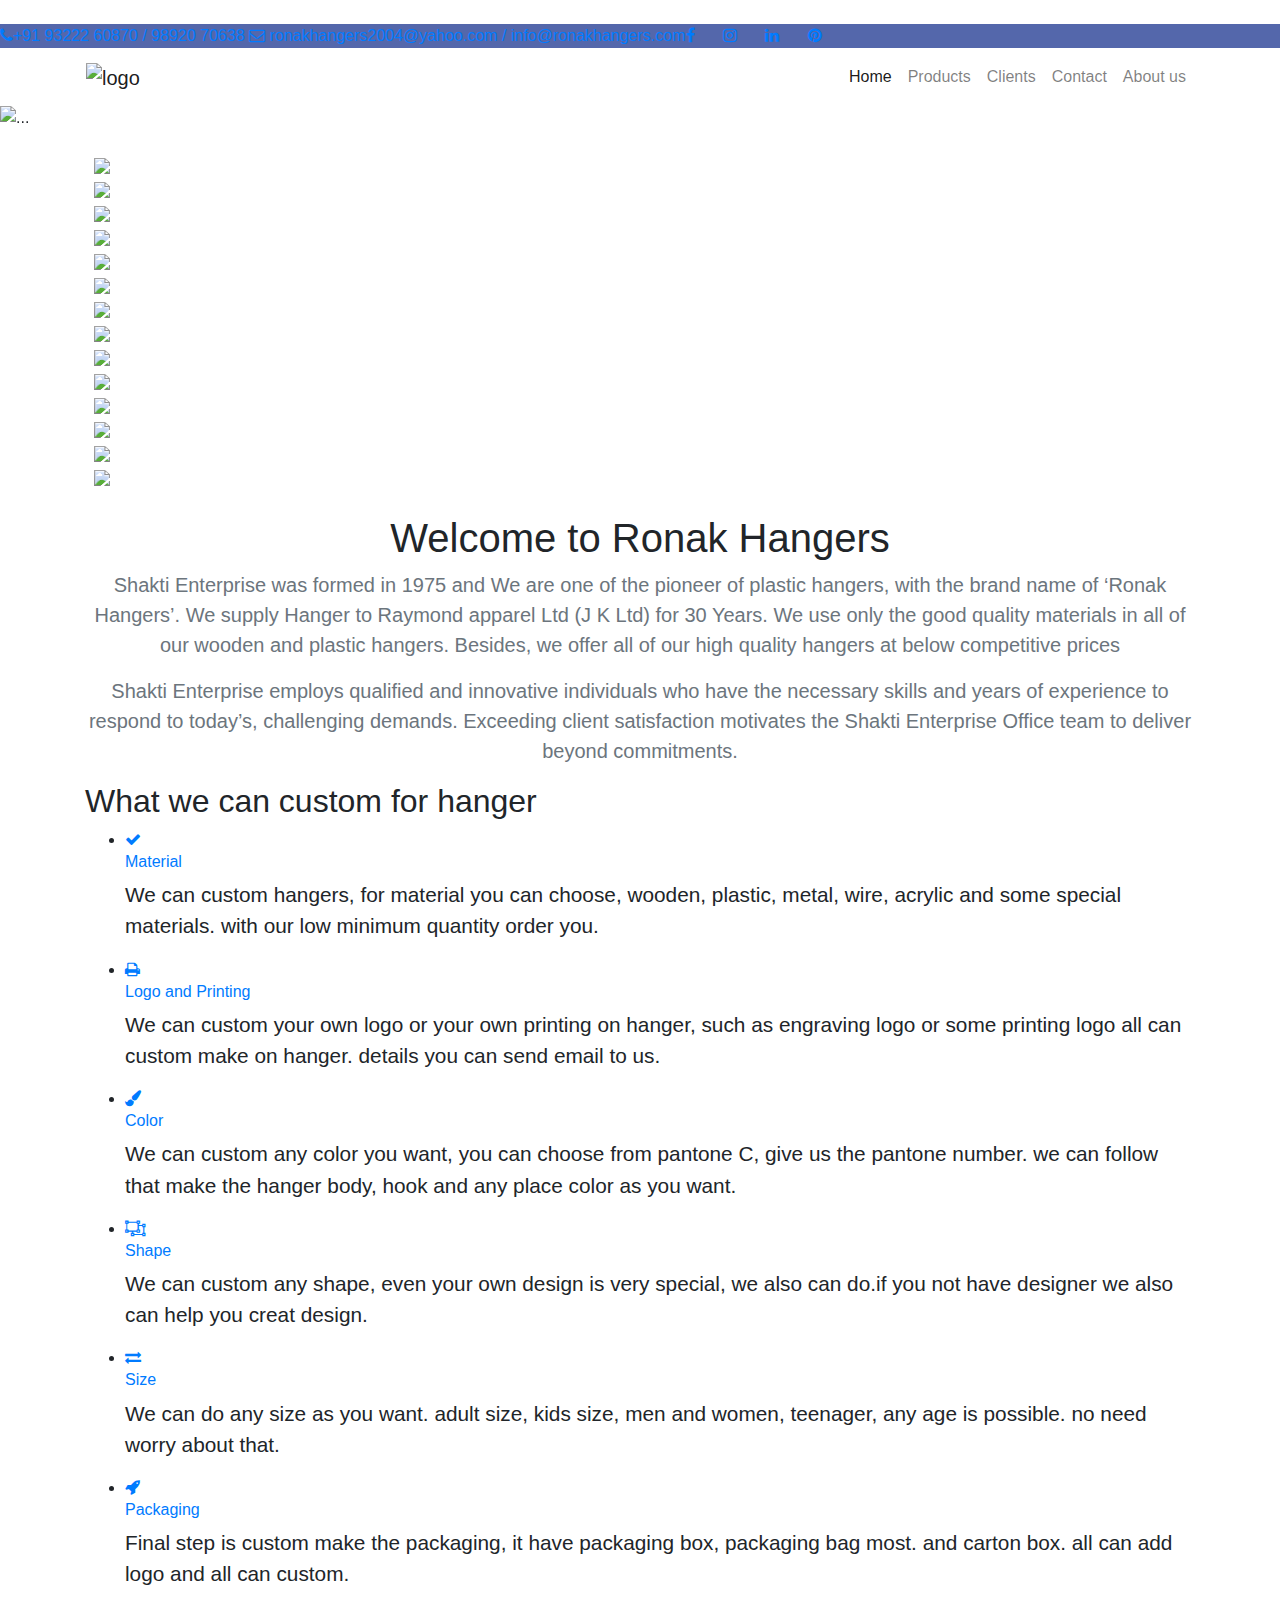
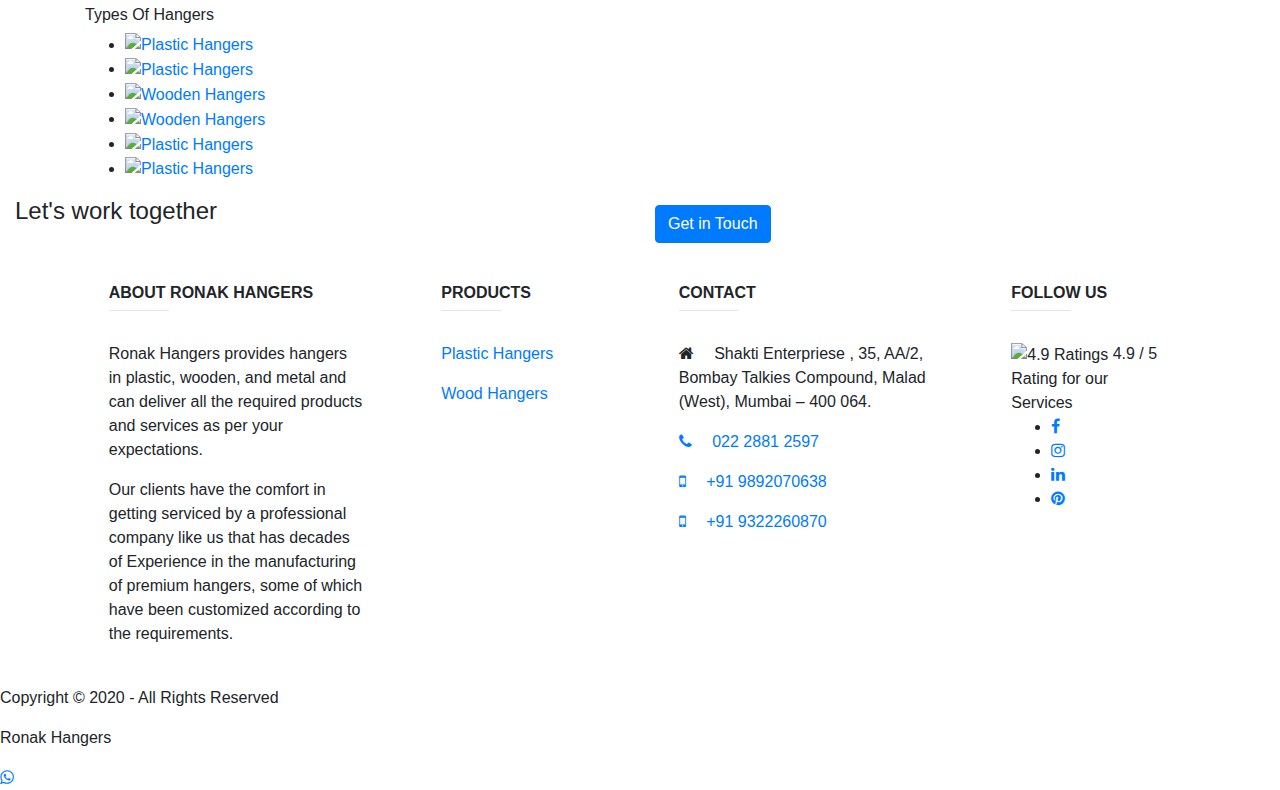
==== index.html @ b19b5627 "added links" ====
<!DOCTYPE html>

<html lang="">

<head>
<title>Hangers</title>
<meta charset="utf-8">
<meta name="viewport" content="width=device-width, initial-scale=1.0, maximum-scale=1.0, user-scalable=no">
<link href="layout/styles/layout.css" rel="stylesheet" type="text/css" media="all">
<link rel="stylesheet" href="./layout/styles/infinite-slider.css">
<link rel="stylesheet" href="https://stackpath.bootstrapcdn.com/font-awesome/4.7.0/css/font-awesome.min.css" integrity="sha384-wvfXpqpZZVQGK6TAh5PVlGOfQNHSoD2xbE+QkPxCAFlNEevoEH3Sl0sibVcOQVnN" crossorigin="anonymous">
<link rel="stylesheet" href="https://stackpath.bootstrapcdn.com/bootstrap/4.3.1/css/bootstrap.min.css" integrity="sha384-ggOyR0iXCbMQv3Xipma34MD+dH/1fQ784/j6cY/iJTQUOhcWr7x9JvoRxT2MZw1T" crossorigin="anonymous">
</head>
<body>


 <!-- ********************************************************************************* head top **************************************************************************** -->

 <div class="small-container head-phone " style="background-color:#5467AB;">
  <div class="header-top-content row ml-auto  mt-4">
    <div class="phone ">
        <a href="tel: 9322260870" target="_blank" class="item-phone item-phone-side"> <i class="fa fa-phone"></i>+91 93222 60870 /<a href="tel: 9892070638 " target="_blank" class="item-phone"> 98920 70638</a></a>

        <a  href="mailto:ronakhangers2004@yahoo.com"  class="item-phone  item-phone-side" target="_blank"><i class="fa fa-envelope-o"></i> ronakhangers2004@yahoo.com /<a  href="mailto:info@ronakhangers.com"  class="item-phone" target="_blank">  info@ronakhangers.com</a></a>
      
    </div> 
    <div >
      <a href=" https://www.facebook.com/Ronakhangers-109692247602851" class="icons-social" target="_blank"><i class="fa fa-facebook mr-4"></i></a>
      <a href=" https://www.instagram.com/ronakhangers/" class="icons-social" target="_blank"><i class="fa fa-instagram mr-4"></i></a>
      <a href=" https://www.linkedin.com/company/ronak-hangers" class="icons-social" target="_blank"><i class="fa fa-linkedin mr-4"></i></a>
      <a href="https://www.pinterest.com/ronakhangers/" class="icons-social" target="_blank"><i class="fa fa-pinterest mr-4"></i></a>

     </div>
    </div>
  </div>

<!-- ********************************************************************************* head top end  ************************************************************************** -->




<nav class="navbar container navbar-expand-sm navbar-light">
  <a href="./index.html" class="navbar-brand logo-size"><img id="logo-size" src="./caro/logop.png" alt="logo"></a>
  
  <button class="navbar-toggler" data-toggle="collapse" data-target="#navbarMenu">
      <span class="navbar-toggler-icon"></span>
  </button>
  <div class="collapse navbar-collapse" id="navbarMenu">
      <ul class="navbar-nav ml-auto">
          <li class="nav-item active">
              <a href="./index.html" class="nav-link nav-font">Home</a>
          </li>
          <li class="nav-item">
              <a href="./pages/products.html" class="nav-link nav-font">Products</a>
          </li>
          <li class="nav-item">
            <a href="./pages/clients.html" class="nav-link nav-font">Clients</a>
        </li>
          <li class="nav-item">
            <a href="./pages/contact-us.html" class="nav-link nav-font">Contact</a>
        </li>
       
        <li class="nav-item">
          <a href="./pages/about-us.html" class="nav-link nav-font">About us</a>
        </li>
      </ul>

  </div>

</nav>





<!-- Bootstrap carousal -->

<div id="carouselExampleFade" class="carousel slide carousel-fade" data-ride="carousel">
  <div class="carousel-inner">
    <div class="carousel-item active">
      <img src="./slide-image/Slide 1.jpg" class="d-block w-100" alt="...">
    </div>
    <div class="carousel-item">
      <img src="./slide-image/Slide 2.jpg" class="d-block w-100" alt="...">
    </div>
    <div class="carousel-item">
      <img src="./slide-image/Slide 3.jpg" class="d-block w-100" alt="...">
    </div>
  </div>
  <a class="carousel-control-prev" href="#carouselExampleFade" role="button" data-slide="prev">
    <span class="carousel-control-prev-icon" aria-hidden="true"></span>
    <span class="sr-only">Previous</span>
  </a>
  <a class="carousel-control-next" href="#carouselExampleFade" role="button" data-slide="next">
    <span class="carousel-control-next-icon" aria-hidden="true"></span>
    <span class="sr-only">Next</span>
  </a>
</div>


<!-- end carousal -->






<!-- client image list -->
<div class="">
<div class="container p-4">
  <section class="customer-logos slider  ">
    <div class="slide"><img src="./client-logo/1.png"></div>
    <div class="slide"><img src="./client-logo/2.png"></div>
    <div class="slide"><img src="./client-logo/3.png"></div>
    <div class="slide"><img src="./client-logo/4.png"></div>
    <div class="slide"><img src="./client-logo/5.png"></div>
    <div class="slide"><img src="./client-logo/6.png"></div>
    <div class="slide"><img src="./client-logo/7.png"></div>
    <div class="slide"><img src="./client-logo/8.png"></div>
    <div class="slide"><img src="./client-logo/9.png"></div>
    <div class="slide"><img src="./client-logo/10.png"></div>
    <div class="slide"><img src="./client-logo/11.png"></div>
    <div class="slide"><img src="./client-logo/12.png"></div>
    <div class="slide"><img src="./client-logo/13.png"></div>
    <div class="slide"><img src="./client-logo/14.png"></div>

  </section>
</div>
</div>   

<!-- /client image list -->













<!-- main header -->


<section class=" welcome-head  welcome-head-color text-center ">
  <div class="container welcome-container">
    <h1 class="jumbotron-heading">Welcome to Ronak Hangers</h1>
    <p class="lead text-muted">Shakti Enterprise was formed in 1975 and We are one of the pioneer of plastic hangers,
      with the brand name of ‘Ronak Hangers’. We supply Hanger to Raymond apparel Ltd (J
      K Ltd) for 30 Years. We use only the good quality materials in all of our wooden and
      plastic hangers. Besides, we offer all of our high quality hangers at below competitive prices</p>
    <p class="lead text-muted">Shakti Enterprise employs qualified and innovative individuals who have the necessary
      skills and years of experience to respond to today’s, challenging demands. Exceeding
      client satisfaction motivates the Shakti Enterprise Office team to deliver beyond commitments.</p>
  </div>
</section>
<!-- header -->






<!-- ################################################################################################ -->
<!-- ################################################################################################ -->
<div class="wrapper row2">
  <section class="hoc container head-content-custom clear" > 
    <!-- ################################################################################################ -->
    <div class="sectiontitle">
      <h2 class="heading heading-custom" style="
      font-size: 2rem;"> What we can custom for hanger</h2>
     
    </div>

    <!--  -->
    <ul class="nospace group overview services custom-hanger">
      <li class="one_third">
        <article><a href="#"><i class="fa fa-check"></i></a>
          <h6 class="heading"><a href="#">	
            Material</a></h6>
          <p  style="
          font-size: 1.3rem;">We can custom hangers, for material you can choose, wooden, plastic, metal, wire, acrylic and some special materials. with our low minimum quantity order you.</p>
          
        </article>
      </li>

<!--  -->
      <li class="one_third">
        <article><a href="#"><i class="fa fa-print"></i></a>
          <h6 class="heading"><a href="#">	
            Logo and Printing</a></h6>
          <p style="
          font-size: 1.3rem;">We can custom your own logo or your own printing on hanger, such as engraving logo or some printing logo all can custom make on hanger. details you can send email to us.</p>
        
        </article>
      </li>
<!--  -->

      <li class="one_third">
        <article><a href="#"><i class="fa fa-paint-brush"></i></a>
          <h6 class="heading"><a href="#">Color</a></h6>
          <p style="
          font-size: 1.3rem;">We can custom any color you want, you can choose from pantone C, give us the pantone number. we can follow that make the hanger body, hook and any place color as you want.</p>
          
        </article>
      </li>
      <!--  -->
      
      
      <li class="one_third">
        <article><a href="#"><i class="fa fa-object-ungroup"></i></a>
          <h6 class="heading"><a href="#">	
            Shape</a></h6>
          <p style="
          font-size: 1.3rem;">We can custom any shape, even your own design is very special, we also can do.if you not have designer we also can help you creat design.</p>
          
        </article>
      </li>
      
      <!--  -->
      <li class="one_third">
        <article><a href="#"><i class="fa fa-exchange"></i></a>
          <h6 class="heading"><a href="#">Size</a></h6>
          <p style="
          font-size: 1.3rem;">We can do any size as you want. adult size, kids size, men and women, teenager, any age is possible. no need worry about that.</p>
          
        </article>
      </li>
      
      <!--  -->
      
      <li class="one_third">
        <article><a href="#"><i class="fa fa-rocket"></i></a>
          <h6 class="heading"><a href="#">Packaging</a></h6>
          <p style="
          font-size: 1.3rem;">Final step is custom make the packaging, it have packaging box, packaging bag most. and carton box. all can add logo and all can custom.</p>    
        </article>
      </li>
    </ul>
    
    <!-- ################################################################################################ -->
  </section>
</div>
<!-- ################################################################################################ -->
<!-- ################################################################################################ -->
<!-- ################################################################################################ -->
<div class="wrapper row3 ">
  <figure class="hoc container types-of-hnager-container clear"> 
    <!-- ################################################################################################ -->
    <figcaption class="sectiontitle">
      <h6 class="heading">Types Of Hangers</h6>
     
    </figcaption>
    <ul class="nospace group overview">
      <li class="one_third"><a href="./pages/products.html"><img src="./caro/Plastic Hangers/3.jpg" alt="Plastic Hangers"></a></li>
      <li class="one_third"><a href="./pages/products.html"><img src="./caro/Plastic Hangers/7.jpg" alt="Plastic Hangers"></a></li>
      <li class="one_third"><a href="./pages/products.html"><img src="./caro/Wooden Hangers/5.jpg" alt="Wooden Hangers"></a></li>
      <li class="one_third"><a href="./pages/products.html"><img src="./caro/Wooden Hangers/7.jpg" alt="Wooden Hangers"></a></li>
      <li class="one_third"><a href="./pages/products.html"><img src="./caro/Plastic Hangers/4.jpg" alt="Plastic Hangers"></a></li>
      <li class="one_third"><a href="./pages/products.html"><img src="./caro/Plastic Hangers/21.jpg" alt="Plastic Hangers"></a></li>
    </ul></figure>
</div>

<!-- ################################################################################################ -->
<!-- ################################################################################################ -->

<!-- 




<section class="us-contact--wrap">
  <div class="container">
      <div class="row">
          <div class="col-md-6 col-sm-6">
              <div class="text-wrap">
                      <h3>Let's Work Together</h3>
              </div>
          </div>
          <div class="col-md-6 col-sm-6">
              <a href="quotation-form.htm" class="us-bt--border">GET IN TOUCH</a>
          </div>
      </div>
  </div>
</section>

 --> 





<!-- ################################################################################################ -->












<!-- ************************************************************************* footer ******************************************************************************* -->

<!-- bootstarp contaner -->
<div class="container-fluid bg-blue">
  <div class="row work-before-footer">
      <div class="col work-align">
          <h4 class=" letswork">Let's work together</h4>
      </div>
      <div class="col button-align">
        <p >
          <a href="./pages/contact-us.html" class="btn btn-primary my-2 button-sizing ">Get in Touch</a>
        </p>
      </div>
  </div>
</div>


<!-- bootstarp container for lets work together -->

<div class="footer-list">
  <div class="container footer-list-container text-center text-md-left  ">

    <!-- Grid row -->
    <div class="row mt-3">

      <!-- Grid column -->
      <div class="col-md-3 col-lg-4 col-xl-3 mx-auto mb-4">

        <!-- Content -->
        <h6 class="text-uppercase font-weight-bold">About Ronak Hangers</h6>
        <hr class="deep-purple accent-2 mb-4 mt-0 d-inline-block mx-auto" style="width: 60px;">
        <p>Ronak Hangers provides hangers in plastic, wooden, and metal and can deliver all the required products and services as per your expectations. </p>
        <p>Our clients have the comfort in getting serviced by a professional company like us that has decades of Experience in the manufacturing of premium hangers, some of which have been customized according to the requirements.</p>

      </div>
      <!-- Grid column -->

      <!-- Grid column -->
      <div class="col-md-2 col-lg-2 col-xl-2 mx-auto mb-4">

        <!-- Links -->
        <h6 class="text-uppercase font-weight-bold">Products</h6>
        <hr class="deep-purple accent-2 mb-4 mt-0 d-inline-block mx-auto" style="width: 60px;">
        <p>
          <a href="./pages/products.html#plastic">Plastic Hangers</a>
        </p>
        <p>
          <a href="./pages/products.html#Wooden">Wood Hangers</a>
        </p>
        
      </div>
      <!-- Grid column -->


      <!-- Grid column -->
      <div class="col-md-4 col-lg-3 col-xl-3 mx-auto mb-md-0 mb-4">

        <!-- Links -->
        <h6 class="text-uppercase font-weight-bold">Contact</h6>
        <hr class="deep-purple accent-2 mb-4 mt-0 d-inline-block mx-auto" style="width: 60px;">
        
        <p>
          <i class="fa fa-home mr-3"></i> Shakti Enterpriese , 35, AA/2, Bombay Talkies Compound, Malad (West), Mumbai – 400 064.</p>
        <p>
          <a href="tel: 02228812597 " target="_blank"> 
          <i class="fa fa-phone mr-3"></i> 022 2881 2597 </a></p>
        <p>
          <a href="tel: 9892070638 " target="_blank"> 
          <i class="fa fa-mobile mr-3"></i> +91 9892070638 </a></p>
          <p>
            <a href="tel: 9322260870 " target="_blank"> 
            <i class="fa fa-mobile mr-3"></i> +91 9322260870 </a></p>
  
      </div>
      <!-- Grid column -->







      <!-- Grid column -->
      <div class="col-md-3 col-lg-2 col-xl-2 mx-auto mb-4">

        <!-- Links -->
        <h6 class="text-uppercase font-weight-bold">Follow us</h6>
     <hr class="deep-purple accent-2 mb-4 mt-0 d-inline-block mx-auto" style="width: 60px;">
     <div itemprop="itemreviewed" content="Ulatus">
      <div class="img-rate">
          <img src="./caro/rating.png" alt="4.9 Ratings">
          <span itemprop="ratingValue">4.9&nbsp;/&nbsp;5</span>
      </div>
      <div class="text">
          <span>Rating for our Services</span>
      
      </div>
      <ul class="faico clear">
        <li><a class="faicon-facebook" href="  https://www.facebook.com/Ronakhangers-109692247602851" target="_blank"><i class="fa fa-facebook"></i></a></li>
        <!-- <li><a class="faicon-twitter" href="#"><i class="fa fa-twitter"></i></a></li> -->
        <li><a class="faicon-instagram" href=" https://www.instagram.com/ronakhangers/" target="_blank"><i class="fa fa-instagram"></i></a></li>
        <li><a class="faicon-linkedin" href="https://www.linkedin.com/company/ronak-hangers" target="_blank"><i class="fa fa-linkedin"></i></a></li>
        <li><a class="faicon-pinterest" href=" https://www.pinterest.com/ronakhangers" target="_blank"><i class="fa fa-pinterest"></i></a></li>
      </ul>

      <!-- Grid column -->

      

    </div>
    <!-- Grid row -->

  </div>
  <!-- Footer Links -->


</footer>

</div>
<!-- Footer -->

</div>

</div>



<!--  -->
<div class="footer-list">
  <div id="copyright" class="hoc clear"> 
    <!-- ################################################################################################ -->
    <p class="fl_left">Copyright &copy; 2020 - All Rights Reserved </p>
    <p class="fl_right">Ronak Hangers</p>
    <!-- ################################################################################################ -->
  </div>



  <a  class="whats-app" href="https://api.whatsapp.com/send/?phone=+919892070638&app_absent=0" target="_blank">
    <i class="fa fa-whatsapp my-float"></i>
  </a>
  
  
  
  









<!-- ************************************************************************************ footer end here **********************************************************************-->




<!-- JAVASCRIPTS -->

<script src="layout/scripts/jquery.min.js"></script>
<script src="layout/scripts/jquery.backtotop.js"></script>
<script src="layout/scripts/jquery.mobilemenu.js"></script>

<script src="https://code.jquery.com/jquery-3.3.1.slim.min.js" integrity="sha384-q8i/X+965DzO0rT7abK41JStQIAqVgRVzpbzo5smXKp4YfRvH+8abtTE1Pi6jizo" crossorigin="anonymous"></script>
<script src="https://cdnjs.cloudflare.com/ajax/libs/popper.js/1.14.7/umd/popper.min.js" integrity="sha384-UO2eT0CpHqdSJQ6hJty5KVphtPhzWj9WO1clHTMGa3JDZwrnQq4sF86dIHNDz0W1" crossorigin="anonymous"></script>
<script src="https://stackpath.bootstrapcdn.com/bootstrap/4.3.1/js/bootstrap.min.js" integrity="sha384-JjSmVgyd0p3pXB1rRibZUAYoIIy6OrQ6VrjIEaFf/nJGzIxFDsf4x0xIM+B07jRM" crossorigin="anonymous"></script>



<script src="./layout/scripts/index.js"></script>
<script src="https://code.jquery.com/jquery-2.2.0.min.js" type="text/javascript"></script>
<script src="https://cdnjs.cloudflare.com/ajax/libs/slick-carousel/1.6.0/slick.js"></script>

</body>
</html>
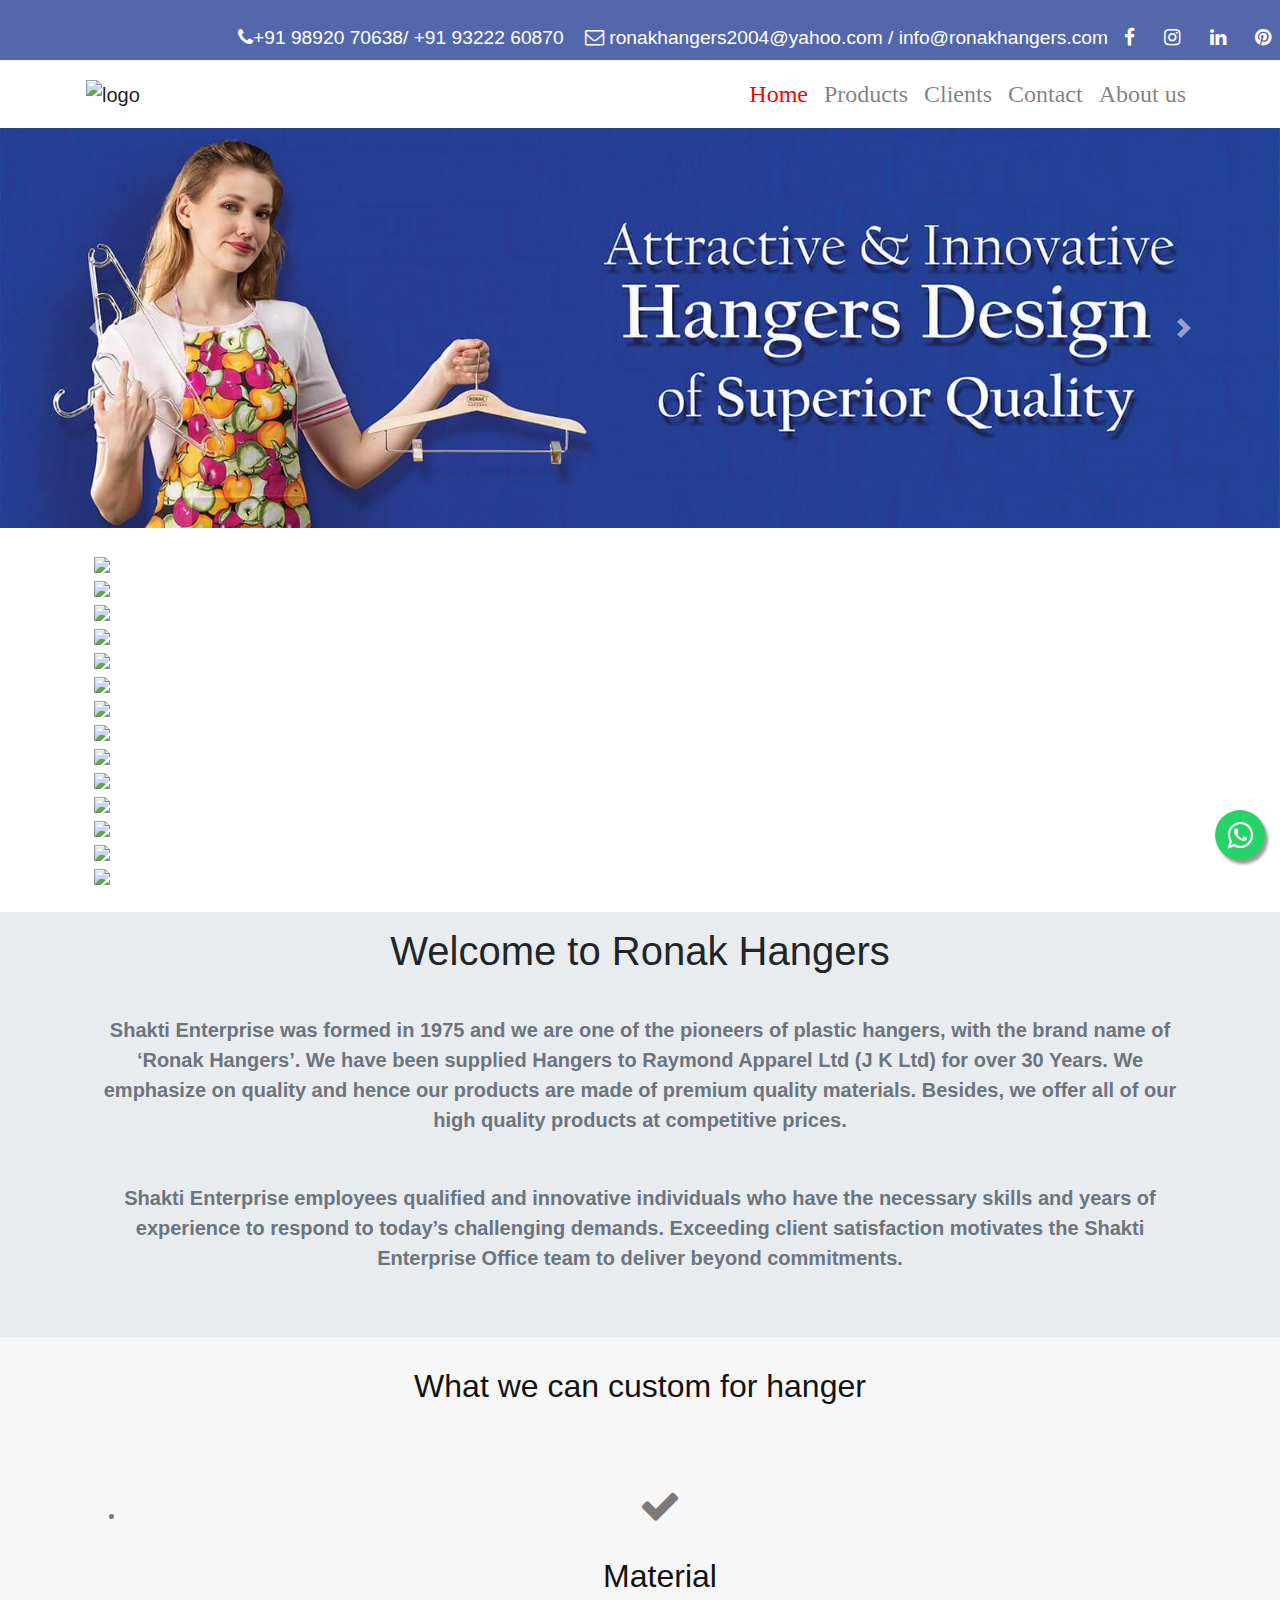
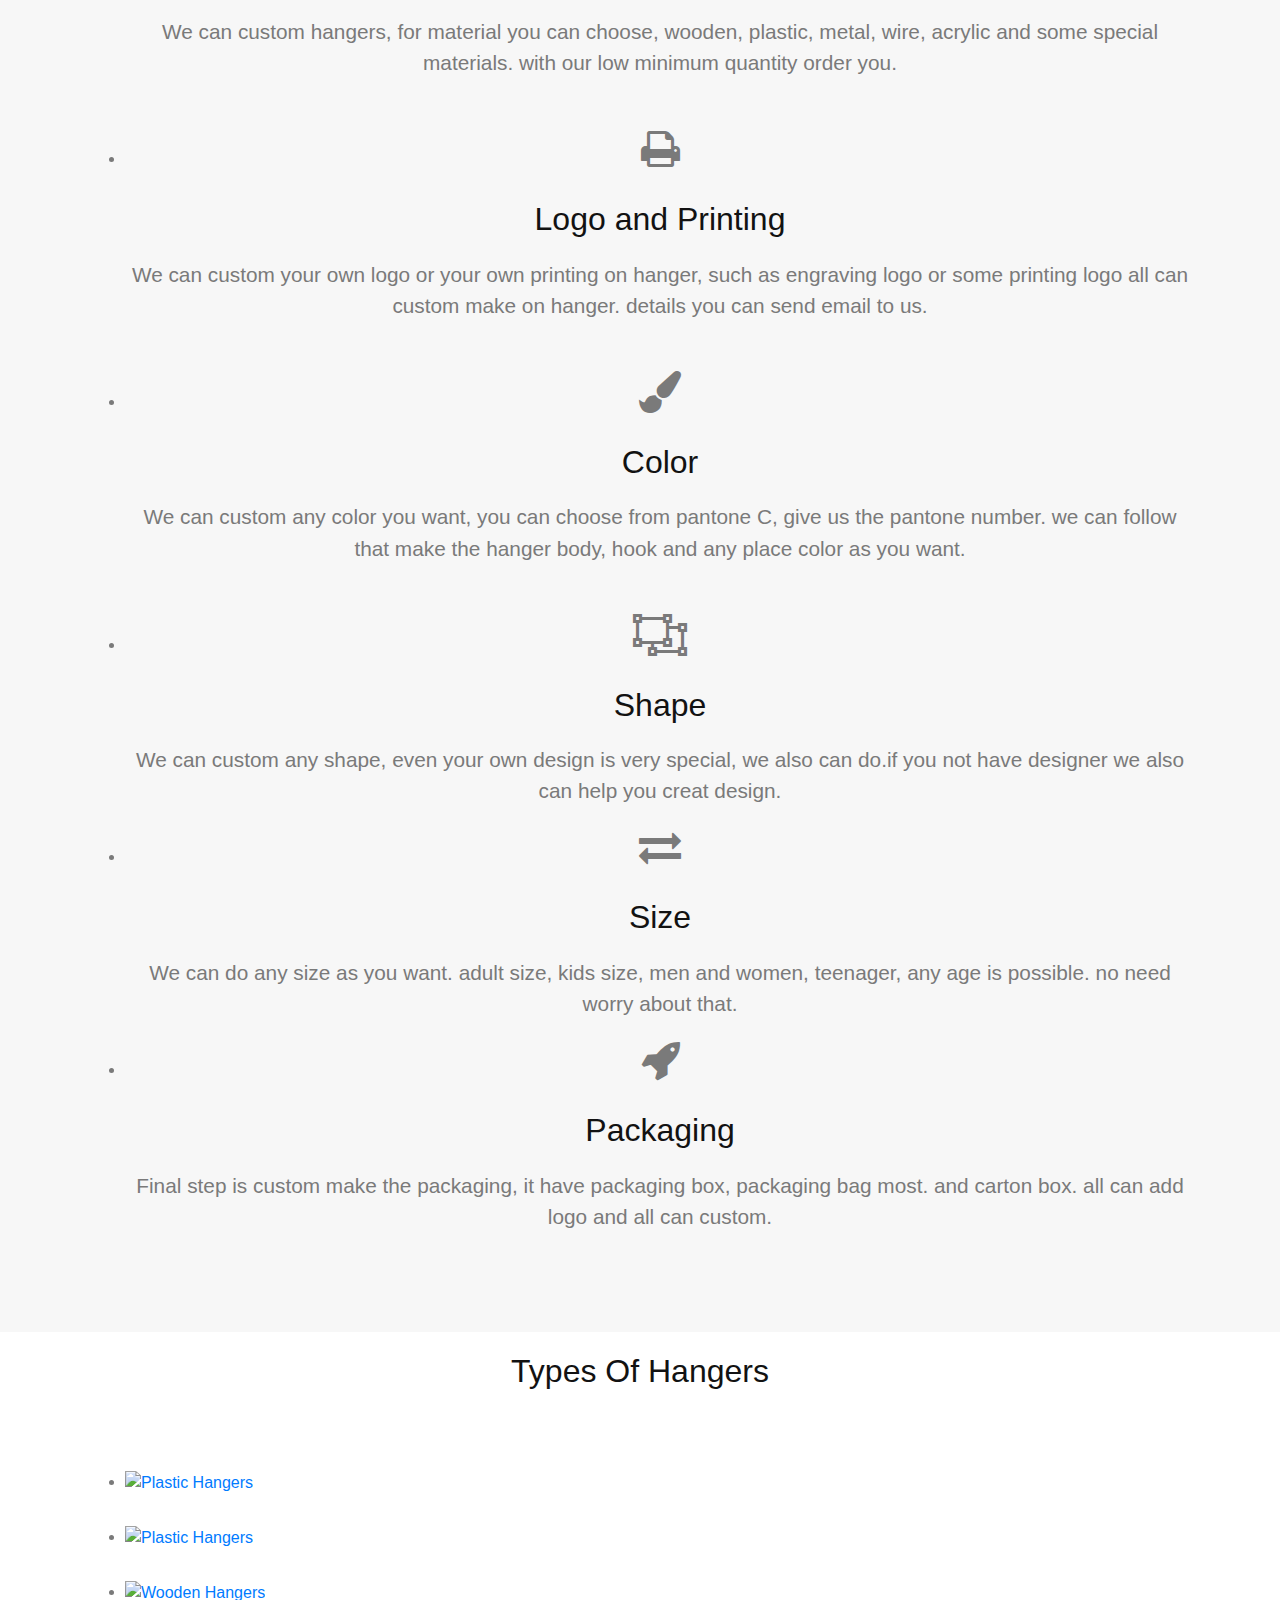
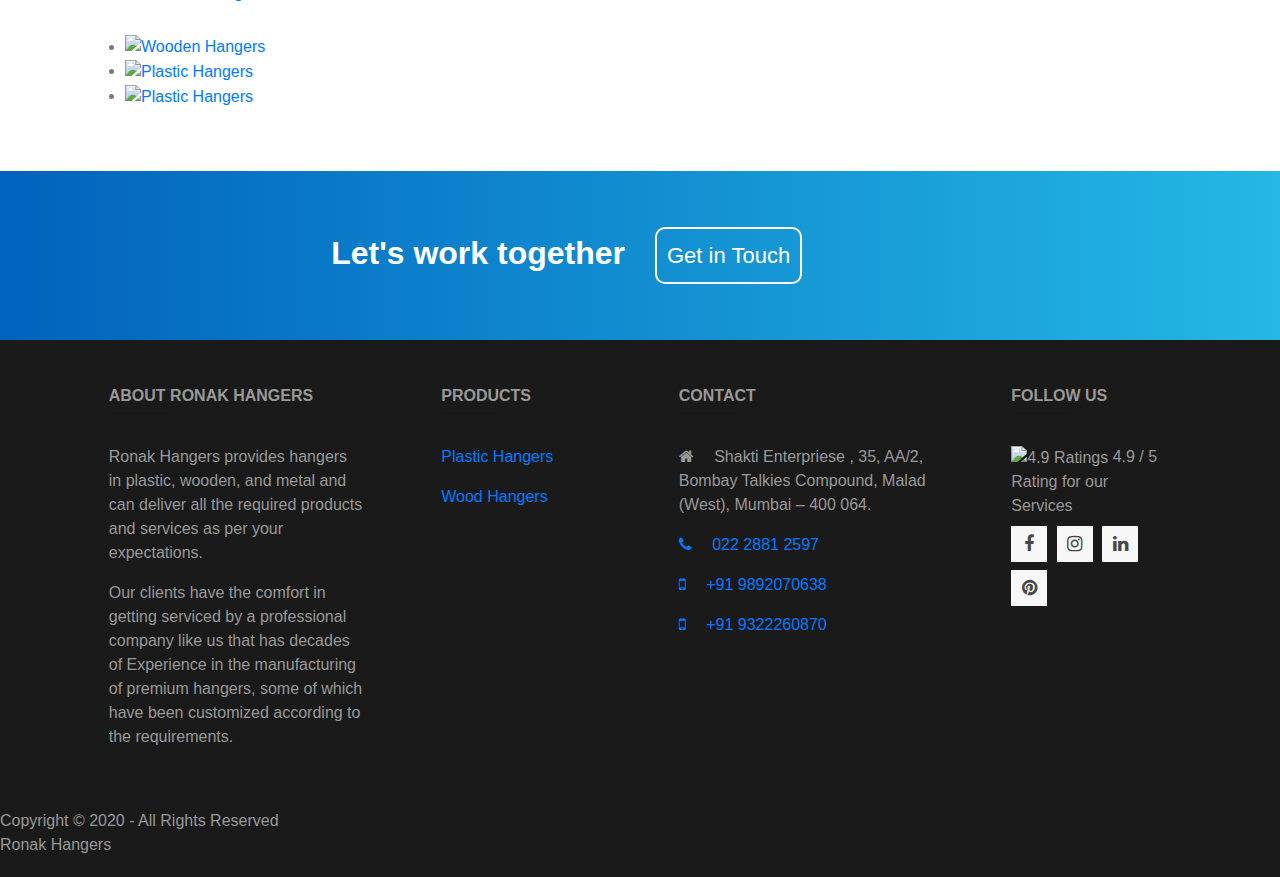
==== commit 6113e138: "unwanted script tag removed" ====
--- a/index.html
+++ b/index.html
@@ -4,12 +4,25 @@
 
 <head>
 <title>Hangers</title>
+
+<!-- favicon -->
+<link rel="apple-touch-icon" sizes="180x180" href="favicon_io/apple-touch-icon.png">
+<link rel="icon" type="image/png" sizes="32x32" href="favicon_io/favicon-32x32.png">
+<link rel="icon" type="image/png" sizes="16x16" href="favicon_io/favicon-16x16.png">
+<link rel="manifest" href="favicon_io/site.webmanifest">
+
+
+<!--// favicon -->
+
+
+
 <meta charset="utf-8">
 <meta name="viewport" content="width=device-width, initial-scale=1.0, maximum-scale=1.0, user-scalable=no">
 <link href="layout/styles/layout.css" rel="stylesheet" type="text/css" media="all">
 <link rel="stylesheet" href="./layout/styles/infinite-slider.css">
 <link rel="stylesheet" href="https://stackpath.bootstrapcdn.com/font-awesome/4.7.0/css/font-awesome.min.css" integrity="sha384-wvfXpqpZZVQGK6TAh5PVlGOfQNHSoD2xbE+QkPxCAFlNEevoEH3Sl0sibVcOQVnN" crossorigin="anonymous">
 <link rel="stylesheet" href="https://stackpath.bootstrapcdn.com/bootstrap/4.3.1/css/bootstrap.min.css" integrity="sha384-ggOyR0iXCbMQv3Xipma34MD+dH/1fQ784/j6cY/iJTQUOhcWr7x9JvoRxT2MZw1T" crossorigin="anonymous">
+
 </head>
 <body>
 
@@ -19,7 +32,7 @@
  <div class="small-container head-phone " style="background-color:#5467AB;">
   <div class="header-top-content row ml-auto  mt-4">
     <div class="phone ">
-        <a href="tel: 9322260870" target="_blank" class="item-phone item-phone-side"> <i class="fa fa-phone"></i>+91 93222 60870 /<a href="tel: 9892070638 " target="_blank" class="item-phone"> 98920 70638</a></a>
+        <a href="tel: 9892070638" target="_blank" class="item-phone item-phone-side"> <i class="fa fa-phone"></i>+91 98920 70638/<a href="tel: 9322260870 " target="_blank" class="item-phone"> +91 93222 60870</a></a>
 
         <a  href="mailto:ronakhangers2004@yahoo.com"  class="item-phone  item-phone-side" target="_blank"><i class="fa fa-envelope-o"></i> ronakhangers2004@yahoo.com /<a  href="mailto:info@ronakhangers.com"  class="item-phone" target="_blank">  info@ronakhangers.com</a></a>
       
@@ -148,13 +161,9 @@
 <section class=" welcome-head  welcome-head-color text-center ">
   <div class="container welcome-container">
     <h1 class="jumbotron-heading">Welcome to Ronak Hangers</h1>
-    <p class="lead text-muted">Shakti Enterprise was formed in 1975 and We are one of the pioneer of plastic hangers,
-      with the brand name of ‘Ronak Hangers’. We supply Hanger to Raymond apparel Ltd (J
-      K Ltd) for 30 Years. We use only the good quality materials in all of our wooden and
-      plastic hangers. Besides, we offer all of our high quality hangers at below competitive prices</p>
-    <p class="lead text-muted">Shakti Enterprise employs qualified and innovative individuals who have the necessary
-      skills and years of experience to respond to today’s, challenging demands. Exceeding
-      client satisfaction motivates the Shakti Enterprise Office team to deliver beyond commitments.</p>
+    <p class="lead text-muted">Shakti Enterprise was formed in 1975 and we are one of the pioneers of plastic hangers, with the brand name of ‘Ronak Hangers’. We have been supplied Hangers to Raymond Apparel Ltd (J K Ltd) for over 30 Years. We emphasize on quality and hence our products are made of premium quality materials. Besides, we offer all of our high quality products at competitive prices.
+    </p>
+    <p class="lead text-muted">Shakti Enterprise employees qualified and innovative individuals who have the necessary skills and years of experience to respond to today’s challenging demands. Exceeding client satisfaction motivates the Shakti Enterprise Office team to deliver beyond commitments.</p>
   </div>
 </section>
 <!-- header -->
@@ -265,45 +274,6 @@
 </div>
 
 <!-- ################################################################################################ -->
-<!-- ################################################################################################ -->
-
-<!-- 
-
-
-
-
-<section class="us-contact--wrap">
-  <div class="container">
-      <div class="row">
-          <div class="col-md-6 col-sm-6">
-              <div class="text-wrap">
-                      <h3>Let's Work Together</h3>
-              </div>
-          </div>
-          <div class="col-md-6 col-sm-6">
-              <a href="quotation-form.htm" class="us-bt--border">GET IN TOUCH</a>
-          </div>
-      </div>
-  </div>
-</section>
-
- --> 
-
-
-
-
-
-<!-- ################################################################################################ -->
-
-
-
-
-
-
-
-
-
-
 
 
 <!-- ************************************************************************* footer ******************************************************************************* -->
@@ -467,18 +437,18 @@
 
 <!-- JAVASCRIPTS -->
 
-<script src="layout/scripts/jquery.min.js"></script>
+<!-- <script src="layout/scripts/jquery.min.js"></script>
 <script src="layout/scripts/jquery.backtotop.js"></script>
-<script src="layout/scripts/jquery.mobilemenu.js"></script>
+<script src="layout/scripts/jquery.mobilemenu.js"></script> -->
 
 <script src="https://code.jquery.com/jquery-3.3.1.slim.min.js" integrity="sha384-q8i/X+965DzO0rT7abK41JStQIAqVgRVzpbzo5smXKp4YfRvH+8abtTE1Pi6jizo" crossorigin="anonymous"></script>
-<script src="https://cdnjs.cloudflare.com/ajax/libs/popper.js/1.14.7/umd/popper.min.js" integrity="sha384-UO2eT0CpHqdSJQ6hJty5KVphtPhzWj9WO1clHTMGa3JDZwrnQq4sF86dIHNDz0W1" crossorigin="anonymous"></script>
+<!-- <script src="https://cdnjs.cloudflare.com/ajax/libs/popper.js/1.14.7/umd/popper.min.js" integrity="sha384-UO2eT0CpHqdSJQ6hJty5KVphtPhzWj9WO1clHTMGa3JDZwrnQq4sF86dIHNDz0W1" crossorigin="anonymous"></script> -->
 <script src="https://stackpath.bootstrapcdn.com/bootstrap/4.3.1/js/bootstrap.min.js" integrity="sha384-JjSmVgyd0p3pXB1rRibZUAYoIIy6OrQ6VrjIEaFf/nJGzIxFDsf4x0xIM+B07jRM" crossorigin="anonymous"></script>
 
 
 
 <script src="./layout/scripts/index.js"></script>
-<script src="https://code.jquery.com/jquery-2.2.0.min.js" type="text/javascript"></script>
+<!-- <script src="https://code.jquery.com/jquery-2.2.0.min.js" type="text/javascript"></script> -->
 <script src="https://cdnjs.cloudflare.com/ajax/libs/slick-carousel/1.6.0/slick.js"></script>
 
 </body>
--- a/layout/styles/layout.css
+++ b/layout/styles/layout.css
@@ -0,0 +1,1129 @@
+@charset "utf-8";
+
+
+@import url("font-awesome.min.css");
+@import url("framework.css");
+
+/* Rows
+--------------------------------------------------------------------------------------------------------------- */
+.row0, .row0 a{}
+.row1, .row1 a{}
+.row2, .row2 a{}
+.row3, .row3 a{}
+.row4, .row4 a{}
+.row5, .row5 a{}
+
+
+/* Top Bar
+--------------------------------------------------------------------------------------------------------------- */
+#topbar{padding:15px 0; text-transform:uppercase; text-align:center; font-weight:700;}
+
+#topbar *{margin:0;}
+#topbar ul li{display:inline-block; margin-right:15px;}
+#topbar ul li:last-child{margin-right:0; padding-right:0; border-right:none;}
+#topbar i{line-height:normal;}
+
+
+/* Header
+--------------------------------------------------------------------------------------------------------------- */
+#header{padding:50px 0;}
+
+#header section{display:table; width:100%; height:100%; margin-bottom:60px;}
+#header section > div{display:table-cell; width:33.33333333333333%; height:100%; vertical-align:middle;}
+#header section > div *{margin:0;}
+#header section > div:nth-child(1){}
+#header section > div:nth-child(2){text-align:center;}
+#header section > div:nth-child(3){}
+
+#header #logo{font-size:26px; text-transform:uppercase;}
+
+#header section form{display:block; position:relative; float:right; width:200px;}
+#header section input, #header section button{display:block; height:32px; border:solid;}
+#header section input{width:100%; float:right; padding:5px 40px 5px 10px; border-width:1px;}
+#header section button{position:absolute; top:1px; right:1px; width:32px; height:30px; border-width:0 0 0 1px; font-size:16px; cursor:pointer;}
+#header section button em{display:none;}
+
+
+/* Page Intro
+--------------------------------------------------------------------------------------------------------------- */
+#pageintro{padding:180px 0; text-align:center;}
+
+#pageintro article{max-width:70%; margin:0 auto; padding:5%;}
+#pageintro .heading{margin-bottom:30px; font-size:3rem;}
+#pageintro p{font-size:1.1rem; line-height:2;}
+#pageintro footer{margin-top:30px;}
+
+
+/* Content Area
+--------------------------------------------------------------------------------------------------------------- */
+.container{padding:80px 0;}
+
+/* Content */
+.container .content{}
+
+.sectiontitle{display:block; max-width:55%; margin:0 auto 80px; text-align:center;}
+.sectiontitle *{margin:0;}
+
+.overview{}
+.overview > li{margin-bottom:30px;}
+.overview > li:nth-last-child(-n+3){margin-bottom:0;}/* Removes bottom margin from the last three items - margin is restored in the media queries when items stack */
+.overview > li:nth-child(3n+1){margin-left:0; clear:left;}/* Removes the need to add class="first" */
+
+.services{margin-bottom:80px;}
+.services > li{margin-bottom:50px;}
+.services article *{margin:0; padding:0; text-align:center;}
+.services article i{display:block; margin-bottom:30px; line-height:1; font-size:42px;}
+.services article .heading, .services article p{margin-bottom:20px;}
+
+.testimonials{text-align:center;}
+.testimonials li:last-child{margin-bottom:0;}/* Used when elements stack in smaller viewports */
+.testimonials blockquote{max-width:80%; margin:0 auto 30px; padding:20px; line-height:2rem; font-size:1.2rem;}
+.testimonials blockquote::before{top:10px; left:10px;}
+.testimonials blockquote::after{display:block; position:absolute; bottom:-15px; left:50%; margin-left:-15px; width:0; height:0; content:""; border:15px solid transparent; border-bottom:none;}
+.testimonials figure{}
+.testimonials figure *{margin:0; line-height:1;}
+.testimonials figure img{margin:0 0 15px 0;}
+.testimonials figcaption .heading{font-size:2rem; font-weight:700;}
+.testimonials figcaption em{font-size:.8rem;}
+
+.latest{margin-bottom:80px;}
+.latest article{max-width:474px;}
+.latest article img{width:100%;}/* Force the image to have the full width of parent at all times */
+.latest article .excerpt{padding:30px; border:solid; border-width:0 1px 1px 1px;}
+.latest article .excerpt .meta li{display:inline-block; font-size:.8rem;}
+.latest article .excerpt .meta li::after{margin-left:5px; content:"|";}
+.latest article .excerpt .meta li:last-child::after{margin:0; content:"";}
+
+/* Comments */
+#comments ul{margin:0 0 40px 0; padding:0; list-style:none;}
+#comments li{margin:0 0 10px 0; padding:15px;}
+#comments .avatar{float:right; margin:0 0 10px 10px; padding:3px; border:1px solid;}
+#comments address{font-weight:bold;}
+#comments time{font-size:smaller;}
+#comments .comcont{display:block; margin:0; padding:0;}
+#comments .comcont p{margin:10px 5px 10px 0; padding:0;}
+
+#comments form{display:block; width:100%;}
+#comments input, #comments textarea{width:100%; padding:10px; border:1px solid;}
+#comments textarea{overflow:auto;}
+#comments div{margin-bottom:15px;}
+#comments input[type="submit"], #comments input[type="reset"]{display:inline-block; width:auto; min-width:150px; margin:0; padding:8px 5px; cursor:pointer;}
+
+/* Sidebar */
+.container .sidebar{}
+
+.sidebar .sdb_holder{margin-bottom:50px;}
+.sidebar .sdb_holder:last-child{margin-bottom:0;}
+
+
+/* Click to Action
+--------------------------------------------------------------------------------------------------------------- */
+.cta{padding:40px 0;}
+
+.cta > :first-child{margin-top:10px;}
+.cta > :last-child{margin-bottom:0;}/* Used when elements stack in smaller viewports */
+
+
+/* Footer
+--------------------------------------------------------------------------------------------------------------- */
+#footer{padding:80px 0;}
+
+#footer .heading{margin-bottom:50px; font-size:1.2rem;}
+
+#footer .linklist li{display:block; margin-bottom:15px; padding:0 0 15px 0; border-bottom:1px solid;}
+#footer .linklist li:last-child{margin:0; padding:0; border:none;}
+#footer .linklist li::before, #footer .linklist li::after{display:table; content:"";}
+#footer .linklist li, #footer .linklist li::after{clear:both;}
+
+#footer .contact{}
+#footer .contact.linklist li, #footer .contact.linklist li:last-child{position:relative; padding-left:40px;}
+#footer .contact li *{margin:0; padding:0; line-height:1.6;}
+#footer .contact li i{display:block; position:absolute; top:0; left:0; width:30px; font-size:16px; text-align:center;}
+
+#footer input, #footer button{border:1px solid;}
+#footer input{display:block; width:100%; padding:8px;}
+#footer button{padding:8px 18px 10px; text-transform:uppercase; font-weight:700; cursor:pointer;}
+
+
+/* Copyright
+--------------------------------------------------------------------------------------------------------------- */
+#copyright{padding:20px 0;}
+#copyright *{margin:0; padding:0;}
+
+
+/* Transition Fade
+This gives a smooth transition to "ALL" elements used in the layout - other than the navigation form used in mobile devices
+If you don't want it to fade all elements, you have to list the ones you want to be faded individually
+Delete it completely to stop fading
+--------------------------------------------------------------------------------------------------------------- */
+*, *::before, *::after{transition:all .3s ease-in-out;}
+#mainav form *{transition:none !important;}
+
+
+/* ------------------------------------------------------------------------------------------------------------ */
+/* ------------------------------------------------------------------------------------------------------------ */
+/* ------------------------------------------------------------------------------------------------------------ */
+/* ------------------------------------------------------------------------------------------------------------ */
+/* ------------------------------------------------------------------------------------------------------------ */
+
+
+/* Navigation
+--------------------------------------------------------------------------------------------------------------- */
+nav ul, nav ol{margin:0; padding:0; list-style:none;}
+
+#mainav, #breadcrumb, .sidebar nav{line-height:normal;}
+#mainav .drop::after, #mainav li li .drop::after, #breadcrumb li a::after, .sidebar nav a::after{position:absolute; font-family:"FontAwesome"; font-size:10px; line-height:10px;}
+
+/* Top Navigation */
+#mainav{border:solid; border-width:1px 0;}
+#mainav ul{text-transform:uppercase; text-align:center;}
+#mainav ul ul{z-index:9999; position:absolute; width:160px; text-transform:none; text-align:left;}
+#mainav ul ul ul{left:160px; top:0;}
+#mainav li{display:inline-block; position:relative; margin:0 30px 0 0; padding:0;}
+#mainav li:last-child{margin-right:0;}
+#mainav li li{width:100%; margin:0;}
+#mainav li a{display:block; padding:20px 0;}
+#mainav li li a{border:solid; border-width:0 0 1px 0;}
+#mainav .drop{padding-left:15px;}
+#mainav li li a, #mainav li li .drop{display:block; margin:0; padding:10px 15px;}
+#mainav .drop::after, #mainav li li .drop::after{content:"\f0d7";}
+#mainav .drop::after{top:25px; left:5px;}
+#mainav li li .drop::after{top:15px; left:5px;}
+#mainav ul ul{visibility:hidden; opacity:0;}
+#mainav ul li:hover > ul{visibility:visible; opacity:1;}
+
+#mainav form{display:none; margin:0; padding:20px 0;}
+#mainav form select, #mainav form select option{display:block; cursor:pointer; outline:none;}
+#mainav form select{width:100%; padding:5px; border:1px solid;}
+#mainav form select option{margin:5px; padding:0; border:none;}
+
+/* Breadcrumb */
+#breadcrumb{padding:180px 0 30px;}
+#breadcrumb ul{margin:0 0 30px 0; padding:0 0 8px 0; list-style:none; text-transform:uppercase; border-bottom:1px solid;}
+#breadcrumb li{display:inline-block; margin:0 6px 0 0; padding:0;}
+#breadcrumb li a{display:block; position:relative; margin:0; padding:0 12px 0 0; font-size:12px;}
+#breadcrumb li a::after{top:3px; right:0; content:"\f101";}
+#breadcrumb li:last-child a{margin:0; padding:0; font-weight:700;}
+#breadcrumb li:last-child a::after{display:none;}
+#breadcrumb .heading{margin:0; font-size:2rem;}
+
+/* Sidebar Navigation */
+.sidebar nav{display:block; width:100%;}
+.sidebar nav li{margin:0 0 3px 0; padding:0;}
+.sidebar nav a{display:block; position:relative; margin:0; padding:5px 10px 5px 15px; text-decoration:none; border:solid; border-width:0 0 1px 0;}
+.sidebar nav a::after{top:9px; left:5px; content:"\f101";}
+.sidebar nav ul ul a{padding-left:35px;}
+.sidebar nav ul ul a::after{left:25px;}
+.sidebar nav ul ul ul a{padding-left:55px;}
+.sidebar nav ul ul ul a::after{left:45px;}
+
+/* Pagination */
+.pagination{display:block; width:100%; text-align:center; clear:both;}
+.pagination li{display:inline-block; margin:0 2px 0 0;}
+.pagination li:last-child{margin-right:0;}
+.pagination a, .pagination strong{display:block; padding:8px 11px; border:1px solid; background-clip:padding-box; font-weight:normal;}
+
+/* Back to Top */
+#backtotop{z-index:999; display:inline-block; position:fixed; visibility:hidden; bottom:20px; right:20px; width:36px; height:36px; line-height:36px; font-size:16px; text-align:center; opacity:.2;}
+#backtotop i{display:block; width:100%; height:100%; line-height:inherit;}
+#backtotop.visible{visibility:visible; opacity:.5;}
+#backtotop:hover{opacity:1;}
+
+
+/* Tables
+--------------------------------------------------------------------------------------------------------------- */
+table, th, td{border:1px solid; border-collapse:collapse; vertical-align:top;}
+table, th{table-layout:auto;}
+table{width:100%; margin-bottom:15px;}
+th, td{padding:5px 8px;}
+td{border-width:0 1px;}
+
+
+/* Gallery
+--------------------------------------------------------------------------------------------------------------- */
+/* #gallery{display:block; width:100%; margin-bottom:50px;}
+#gallery figure figcaption{display:block; width:100%; clear:both;}
+#gallery li{margin-bottom:30px;} */
+
+
+/* Font Awesome Social Icons
+--------------------------------------------------------------------------------------------------------------- */
+.faico{margin:0; padding:0; list-style:none;}
+.faico li{display:inline-block; margin:8px 5px 0 0; padding:0; line-height:normal;}
+.faico li:last-child{margin-right:0;}
+.faico a{display:inline-block; width:36px; height:36px; line-height:36px; font-size:18px; text-align:center;}
+
+.faico a{color:#474747; background-color:#F7F7F7;}
+.faico a:hover{color:#FFFFFF;}
+
+.faicon-dribble:hover{background-color:#EA4C89;}
+.faicon-facebook:hover{background-color:#3B5998;}
+.faicon-google-plus:hover{background-color:#DB4A39;}
+.faicon-linkedin:hover{background-color:#0E76A8;}
+.faicon-twitter:hover{background-color:#00ACEE;}
+.faicon-vk:hover{background-color:#4E658E;}
+
+
+/* ------------------------------------------------------------------------------------------------------------ */
+/* ------------------------------------------------------------------------------------------------------------ */
+/* ------------------------------------------------------------------------------------------------------------ */
+/* ------------------------------------------------------------------------------------------------------------ */
+/* ------------------------------------------------------------------------------------------------------------ */
+
+
+/* Colours
+--------------------------------------------------------------------------------------------------------------- */
+body{color:#7A7A7A; background-color:#FFFFFF;}
+a{color:#FFA41F;}
+/* a:active, a:focus{background:transparent;} */
+/* IE10 + 11 Bugfix - prevents grey background */
+hr, .borderedbox{border-color:#D7D7D7;}
+label span{color:#FF0000; background-color:inherit;}
+input:focus, textarea:focus, *:required:focus{border-color:#FFA41F;}
+
+.overlay{color:#FFFFFF; background-color:inherit;}
+.overlay::after{color:inherit; background-color:rgba(0,0,0,.55);}
+.overlay.light::after{background-color:rgba(255,255,255,.7);}
+
+.coloured{color:#FFFFFF; background-color:#00ACEE;}
+.coloured .btn, .coloured .btn.inverse:hover{color:#FFFFFF; background-color:#000000; border-color:#000000;}
+
+.btn, .btn.inverse:hover{color:#FFFFFF; background-color:#FFA41F; border-color:#FFA41F;}
+.btn:hover, .btn.inverse{color:inherit; background-color:transparent; border-color:inherit;}
+
+
+/* Rows */
+.row0, .row0 a{color:#FFFFFF; background-color:#FFA41F;}
+.row1{color:#7A7A7A; background-color:#FFFFFF;}
+.row2{color:#7A7A7A; background-color:#F7F7F7;}
+.row3{color:#7A7A7A; background-color:#FFFFFF;}
+.row4{color:#FFFFFF; background-color:#121212;}
+.row5, .row5 a{color:#7A7A7A; background-color:#FFFFFF;}
+
+.row2 .heading, .row3 .heading{color:#121212;}
+
+
+/* Header */
+#header #logo a{color:inherit;}
+#header section input, #header section button{border-color:#F2F2F2;}
+#header section input:focus{border-color:#FFA41F;}
+#header section button{color:#FFFFFF; background-color:#FFA41F;}
+#header #mainav{border-color:rgba(0,0,0,.1);}
+
+
+/* Page Intro */
+#pageintro article{color:#121212; background-color:rgba(255,255,255,.7);}
+
+
+/* Content Area */
+.services a{color:inherit;}
+.services article:hover a{color:#FFA41F;}
+
+.testimonials blockquote{color:#7A7A7A; background-color:#FFFFFF;}
+.testimonials blockquote::before{color:rgba(247,247,247,.8);/* #F7F7F7 */}
+.testimonials blockquote::after{border-top-color:#FFFFFF;}
+
+.latest article .excerpt{border-color:#D7D7D7;}
+
+
+/* Footer */
+#footer .heading{color:#FFFFFF;}
+#footer hr, #footer .borderedbox, #footer .linklist li{border-color:rgba(0,0,0,.1);}
+
+#footer input, #footer button{border-color:transparent;}
+#footer input{color:#474747; background-color:#F7F7F7;}
+#footer input:focus{border-color:#FFA41F;}
+#footer button{color:#FFFFFF; background-color:#00ACEE;}
+
+
+/* Navigation */
+#mainav li a{color:inherit;}
+#mainav .active a, #mainav a:hover, #mainav li:hover > a{color:#244097; background-color:inherit;}
+#mainav li li a, #mainav .active li a{color:#FFFFFF; background-color:rgba(0,0,0,.6); border-color:rgba(0,0,0,.3);}
+#mainav li li:hover > a, #mainav .active .active > a{color:#FFFFFF; background-color:#244097;}
+#mainav form select{color:#FFFFFF; background-color:#000000; border-color:rgba(255,255,255,.3);}
+
+#breadcrumb ul{border-color:rgba(255,255,255,.1);}
+#breadcrumb a{color:inherit; background-color:inherit;}
+#breadcrumb li:last-child a{color:#FFA41F;}
+
+.container .sidebar nav a{color:inherit; border-color:#D7D7D7;}
+.container .sidebar nav a:hover{color:#FFA41F;}
+
+.pagination a, .pagination strong{border-color:#D7D7D7;}
+.pagination .current *{color:#FFFFFF; background-color:#FFA41F;}
+
+#backtotop{color:#FFFFFF; background-color:green;}
+
+
+/* Tables + Comments */
+table, th, td, #comments .avatar, #comments input, #comments textarea{border-color:#D7D7D7;}
+#comments input:focus, #comments textarea:focus, #comments *:required:focus{border-color:#FFA41F;}
+th{color:#FFFFFF; background-color:#373737;}
+tr, #comments li, #comments input[type="submit"], #comments input[type="reset"]{color:inherit; background-color:#FBFBFB;}
+tr:nth-child(even), #comments li:nth-child(even){color:inherit; background-color:#F7F7F7;}
+table a, #comments a{background-color:inherit;}
+
+
+/* ------------------------------------------------------------------------------------------------------------ */
+/* ------------------------------------------------------------------------------------------------------------ */
+/* ------------------------------------------------------------------------------------------------------------ */
+/* ------------------------------------------------------------------------------------------------------------ */
+/* ------------------------------------------------------------------------------------------------------------ */
+
+
+/* Media Queries
+--------------------------------------------------------------------------------------------------------------- */
+@-ms-viewport{width:device-width;}
+
+
+/* Max Wrapper Width - Laptop, Desktop etc.
+--------------------------------------------------------------------------------------------------------------- */
+@media screen and (min-width:978px){
+	.hoc{max-width:978px;}
+}
+
+
+/* Mobile Devices
+--------------------------------------------------------------------------------------------------------------- */
+@media screen and (max-width:900px){
+	.hoc{max-width:90%;}
+
+	#topbar{}
+
+	#header{padding:30px 0;}
+	#header #logo{margin-top:3px;}
+
+	#mainav{}
+	#mainav ul{display:none;}
+	#mainav form{display:block;}
+
+	#breadcrumb{}
+
+	.container{}
+	#comments input[type="reset"]{margin-top:10px;}
+	.pagination li{display:inline-block; margin:0 5px 5px 0;}
+
+	#footer{}
+
+	#copyright{}
+	#copyright p:first-of-type{margin-bottom:10px;}
+}
+
+
+@media screen and (max-width:750px){
+	.imgl, .imgr{display:inline-block; float:none; margin:0 0 10px 0;}
+	.fl_left, .fl_right{display:block; float:none;}
+	.group .group > *:last-child, .clear .clear > *:last-child, .clear .group > *:last-child, .group .clear > *:last-child{margin-bottom:0;}/* Experimental - Needs more testing in different situations, stops double margin when stacking */
+	.one_half, .one_third, .two_third, .one_quarter, .two_quarter, .three_quarter{display:block; float:none; width:auto; margin:0 0 30px 0; padding:0;}
+
+	#header{text-align:center;}
+	#header section > div form{width:100%; max-width:300px; float:none; margin:0 auto;}
+	#header section > div form input{float:none;}
+	#header #logo{margin:0 0 15px 0;}
+
+	#pageintro article{max-width:94%; padding:8%;}
+	#pageintro .heading{font-size:2rem;}
+
+	.sectiontitle{max-width:none;}
+
+	.overview > li:nth-last-child(-n+3){margin-bottom:30px;}
+	.services > li:nth-last-child(-n+3){margin-bottom:50px;}
+
+	#footer{padding-bottom:50px;}/* Not required, just looks better */
+}
+
+
+/* Other
+--------------------------------------------------------------------------------------------------------------- */
+@media screen and (max-width:650px){
+	.scrollable{display:block; width:100%; margin:0 0 30px 0; padding:0 0 15px 0; overflow:auto; overflow-x:scroll;}
+	.scrollable table{margin:0; padding:0; white-space:nowrap;}
+
+	.inline li{display:block; margin-bottom:10px;}
+	.pushright li{margin-right:0;}
+
+	.font-x2{font-size:1.4rem;}
+	.font-x3{font-size:1.6rem;}
+
+	#header section, #header section > div{display:block; width:100%;}
+	#header section > div{width:100%; margin-bottom:30px; text-align:center;}
+}
+
+
+#logo-size {
+	height: 7rem;
+	width: 11rem;
+	
+}
+
+/* 
+.logo-size {
+	padding-left: 4rem;
+}
+
+.navbar-nav {
+	padding-right: 6rem;
+} */
+
+
+
+.nav-font {
+	font-size: 1.5rem;
+	font-family: Georgia, "Times New Roman", Times, serif;
+	/* background-color: #00ACEE; */
+	color: #00ACEE;
+}	
+/* 
+.active a{
+    color: #FF0000 !important;
+} */
+
+.navbar-nav > li.active > a{
+    color: red !important;
+}
+
+.navbar-nav > li > a:hover{
+	color: blue !important;
+}
+
+.small-container {
+	display: flex;
+	height: 60px;
+	text-align: right;
+	/* padding-right: 40px; */
+	color: white !important;
+	justify-content: flex-end;
+	background-color: black;
+
+}
+
+
+.item-phone {
+	color: white;
+	padding-right: 1rem;
+}
+
+
+.item-phone-side {
+	padding-right: 0px;
+}
+
+.main-head {
+	text-align: center;
+	justify-content: center;
+}
+
+.doc {
+	text-align: center;
+	padding-top: 1rem;
+	/* font-size: medium;
+	font-family: Georgia, 'Times New Roman', Times, serif; */
+}
+
+.listings {
+	font-size: 1.5rem;
+	text-align: center;
+	text-decoration: none;
+}
+
+.listings > ul > li {
+	list-style-type: none;
+	text-decoration: none;
+}
+
+.doc-large{
+	text-align: center;
+}
+
+
+.mainwho {
+	padding-bottom: 0rem !important;
+}
+
+.three_quarter {
+	text-align: center;
+}
+
+.one_quarter {
+	text-align: left;
+}
+
+.work-together {
+	display: table;
+	justify-content: center;
+	color: white;
+}
+
+.work-together > h2 {
+	font-size: 1rem;
+}
+
+
+.work-before-footer {
+	padding: 2rem;
+}
+
+.welcome-head{
+	margin-bottom: -2rem !important;
+	background-color:  #e9ecef;
+}
+
+.work-align{
+	margin-top: 2rem;
+	text-align: end;
+}
+.button-align{
+	text-align: start;
+	margin-top: 1rem;
+
+}
+
+
+.button-align > p > a {
+	font-size: 22px;
+	border: white 2px solid;
+	padding: 10px 10px;
+	border-radius: 10px;
+	color: #FFFFFF;
+	font-family: sans-serif;
+	background-color: transparent;
+
+}
+
+.button-align > p > a:hover {
+	background-color: #FFFFFF;
+	color: #2e92d0;
+}
+
+.letswork {
+	font: 600 32px 'OpenSans-Semibold';
+	font-family: "OpenSans-Semibold", sans-serif;
+	color: white;
+}
+
+.bg-blue{
+	background:linear-gradient(to right, #0063bd, #24b8e4)	
+}
+
+
+
+.work-together {
+	font-size: 2rem;
+}
+
+
+
+/* contact form page */
+
+/* h1, h2, h3, h4, h5, h6{
+	color: #000;
+  font-family: "Montserrat", Arial, sans-serif;
+  font-weight: 700;
+  margin: 0 0 30px 0;
+} */
+#fh5co-main {
+  
+  -webkit-transition: 0.5s;
+  -o-transition: 0.5s;
+  transition: 0.5s;
+}
+#fh5co-main .fh5co-narrow-content {
+  position: relative;
+  width: 80%;
+  margin: 0 auto;
+  padding: 4em 0;
+}
+.form-control{
+	 -webkit-appearance: none;
+  -moz-appearance: none;
+  appearance: none;
+  box-shadow: none;
+  background: transparent;
+  border: 2px solid rgba(0, 0, 0, 0.1) !important;
+  height: 54px !important;
+  font-size: 18px;
+  font-weight: 300;
+  -webkit-border-radius: 0px;
+  -moz-border-radius: 0px;
+  -ms-border-radius: 0px;
+  border-radius: 0px !important;
+}
+#message {
+  height: 130px !important;
+}
+.btn.btn-md {
+  padding: 10px 25px !important;
+}
+/* .btn-primary {
+  background: #2e92d0 !important;
+  color: #fff !important;
+  border: 2px solid #da1212 !important;
+border-radius: 0px !important;
+} */
+
+.row-centered {
+	justify-content: center;
+}
+/* contact form page end */
+
+
+
+.pagebannerall {
+	/* background-image: url(../caro/handshake.jpg); */
+	height: 55px;
+	background-color: #f8f8f8;
+	text-align: center;
+	/* overflow: hidden; */
+	background-repeat: no-repeat;
+	background-size: cover;	
+}
+
+.pagebanner .bg-color {
+	background-image : linear-gradient(to right, rgba(0, 0, 0, 0.8), rgba(36, 184, 228, 0.4))
+}
+
+
+
+
+
+/* example strap */
+
+/* stylelint-disable selector-list-comma-newline-after */
+
+/* 
+.main-slide {
+	height: 550px;
+	background-image: url(../../caro/handshake.jpg) ; 
+	
+	overflow: hidden;
+	background-repeat: no-repeat;
+	background-size: cover;	
+}
+ */
+
+ .slide-image {
+	background-image: url(../../caro/handshake.jpg);
+	overflow: hidden;
+	background-repeat: no-repeat;
+	background-size: cover;	
+	height: 450px;
+} 
+
+  .heading-main {
+	  margin-top: 6rem;
+	font-size: 50px;
+	margin-bottom: 2rem;
+	font-family: sans-serif;
+  }
+
+
+  @media (min-width: 768px) {
+	.display-4 {
+	  font-size: 3rem;
+	}
+  }
+
+/* example */	
+
+
+/* blog quotes  */
+
+.blog-quotes {
+position: relative;
+display: block;
+padding: 13px 20px 13px 40px;
+border: 1px solid #cccccc;
+margin: 12px 0 12px;
+font-family: Georgia, Times, "Times New Roman", serif;
+
+
+}
+
+
+/* end quotes */
+
+
+.color-image {
+	background-image: linear-gradient(to right, rgba(0, 0, 0, 0.8), rgba(36, 184, 228, 0.4));
+	width: 100%;
+	height: 100%;
+}
+
+
+.button-sizing2 {
+	color: #ffffff;
+    background-color: #029dcd;
+    box-shadow: 0 4px 0 #0281a8;
+    display: inline-block;
+    padding: 16px 30px;
+    text-transform: uppercase;
+	border-radius: 3px;
+	font-size: large;
+	
+}
+
+
+.button-sizing2:hover {
+	transition: all 0.35s ease-in-out;
+    background-color: #0281a8;
+}
+
+.font-sizing {
+	color: white;
+}
+
+
+
+.button-sizing2 > a {
+	color : white;
+	font-weight: bold;
+}
+
+.button-sizing2 > a:hover {
+	text-decoration: none;
+}
+
+
+.lead {
+	font-weight: 600 !important;
+	padding-top: 2rem;
+
+}
+
+.left-align {
+	text-align: left;
+}
+
+.footer-list {
+	/* margin-bottom: -10rem; */
+    background-color: #1a1a1a;
+	 color: #999;
+
+}
+
+.footer-list > a:hover {
+	text-decoration: none;
+}
+
+.fa-quote-left {
+	color : #029dcd;
+}
+
+.bhagwan-images {
+	justify-content: center;
+	;
+}
+
+.bhagwan-images > img {
+	height: 14rem;
+}
+
+
+@media screen and (max-width: 450px) {
+	.bhagwan-images > img {
+		height: 8rem;
+	}
+  }
+
+
+.main-header {
+	height: 2rem;
+	
+}
+/* 
+.welcome-head-color {
+	background-color: #e9ecef;
+}
+ */
+
+.heading {
+	font-size: 2rem;
+}
+
+/* 
+.container  {
+	padding-top: 20px;
+	padding-bottom: 20px;
+} */
+
+.about-us {
+	padding-top: 20px;
+}
+
+.phone-number {
+	font-family: sans-serif;
+}
+
+/* .phone {
+	padding: 20px;
+} */
+
+.phone-all {
+	justify-content: center;
+}
+
+.contact-us{
+	padding-bottom: 0px;
+}
+
+.contact-card {
+	padding-bottom: 0px;
+}
+
+.map-page {
+	padding-top: 0px;
+}
+
+.product-images-section {
+	padding-top: 5px;
+}
+
+.text-colorartion > li > a {
+	color: black;
+}
+
+.top{
+	padding: 5px 0;
+    height: 36px;
+    background: #fff;
+    width: 100%;
+    box-shadow: 0 0 3px 3px rgba(0,0,0,.1);
+}
+
+
+.whats-app {
+    position: fixed;
+    width: 50px;
+    height: 50px;
+    bottom: 40px;
+    background-color: #25d366;
+    color: #FFF;
+    border-radius: 50px;
+    text-align: center;
+    font-size: 30px;
+    box-shadow: 3px 4px 3px #999;
+    right: 15px;
+    z-index: 100;
+}
+
+
+.whats-app:active .whats-app:focus{
+	background: #25d366;
+}
+
+.my-float {
+    margin-top: 10px;
+}
+
+
+.icons-social {
+	color: white;
+}
+
+.header-top-content {
+	text-align: center;	
+}
+
+/* 
+@media (min-width: 450px) {  
+	.small-container {font-size:1.5rem;
+	height: 450px;} 
+  }
+
+@media (max-width: @screen-xs) {
+    .header-top-content{font-size: 100px;}
+}
+
+@media (max-width: @screen-sm) {
+    .header-top-content{font-size: 14px;}
+} */
+
+
+
+.small-container {
+	height: 30px;
+}
+.welcome-container {
+	padding-top: 15px;
+	
+}
+
+
+.head-content-custom {
+	padding-top: 30px ;
+	padding-bottom: 20px;
+}
+
+.types-of-hnager-container {
+	padding-top: 20px;
+	padding-bottom: 30px;
+}
+
+.footer-list-container {
+	padding-bottom: 0px;
+	padding-top: 30px;
+}
+
+/* .slide-image-2 {
+	background-image: url(../../slide-image/contact\ page.jpg);
+	height: 450px;
+} */
+
+
+
+.product-gallery {
+	margin-top: 15px;
+}
+
+.product-gallery > a > p{
+	color: black;
+	text-decoration: none;
+}
+
+.custom-hanger > article p {
+	font-size: 2rem;
+}
+
+
+.heading > p {
+	font-size: larger;
+}
+
+
+.head-phone {
+	height: 60px;
+
+}
+
+.success{
+	color:  rgb(40,60,140);
+}
+@media screen and (max-height: 450px) {
+	.sidenav {padding-top: 15px;}
+	.sidenav a {font-size: 18px;}
+  }
+
+
+
+/* Large devices (desktops, 992px and up) */
+@media (min-width: 992px) { 
+	.head-phone {font: size 1.2rem;} /*1rem = 16px*/
+  }
+   
+  /* Extra large devices (large desktops, 1200px and up) */
+  @media (min-width: 1200px) {  
+	.head-phone {font-size:1.2rem;} /*1rem = 16px*/    
+  }
+
+/* 
+.woodAndPlastic {
+    position: fixed;
+    width: 100px;
+    height: 1000px;
+    left: 40px;
+    background-color: #25d366;
+    color: #FFF;
+    border-radius: 50px;
+    text-align: center;
+    font-size: 30px;
+    box-shadow: 3px 4px 3px #999;
+    right: 30px;
+    z-index: 100;
+}
+
+
+.woodAndPlastic:active .woodAndPlastic:focus{
+	background: #25d366;
+} */
+
+/* .my-float {
+    margin-top: 10px;
+} */
+
+
+
+/* .sidenav {
+	width: 200px;
+	position: fixed;
+	z-index: 1;
+	top: 430px;
+	left: 20px;
+	background: #eee;
+	overflow-x: hidden;
+	padding: 0px 0;
+  }
+  
+  .sidenav a {
+	padding: 6px 8px 6px 16px;
+	text-decoration: none;
+	font-size: 20px;
+	color: #2196F3;
+	display: block;
+  }
+  
+  .sidenav a:hover {
+	color: #064579;
+  }
+  
+  
+  @media screen and (max-height: 450px) {
+	.sidenav {padding-top: 15px;}
+	.sidenav a {font-size: 18px;}
+  }
+
+/* 
+  .middle-options {
+	  visibility: hidden;
+  } */
+/* 
+  @media screen and (max-height: 450px) {
+	.middle-options {visibility: visible}
+	.sidenav a {font-size: 18px;}
+  }  */
+
+  .bg-custom-2 {
+	background-image: linear-gradient(15deg, #13547a 0%, #80d0c7 100%);
+	}
+
+#products-gallery {
+	padding-top: 30px;
+}
+
+.call-us {
+	font-size: 20px;
+}
+
+
+.slide-image-products {
+	background-image: url(../../caro/hanger-product-3.jpg);
+	overflow: hidden;
+	background-repeat: no-repeat;
+	background-size: cover;	
+	height: 450px;
+} 
+
+
+
+.heading-main-products {
+	margin-top: 20rem;
+  font-size: 5rem;
+  margin-bottom: 2rem;
+  font-family: sans-serif;
+  color:white;
+  
+}
+
+
+.Trusted-global {
+	font-size: 1.5rem !important;
+}
+
+nav > center-block > a.active {
+    color: red;
+}
+
+#switch-2	 > a.active {
+	background-color: red;
+	color: white;
+}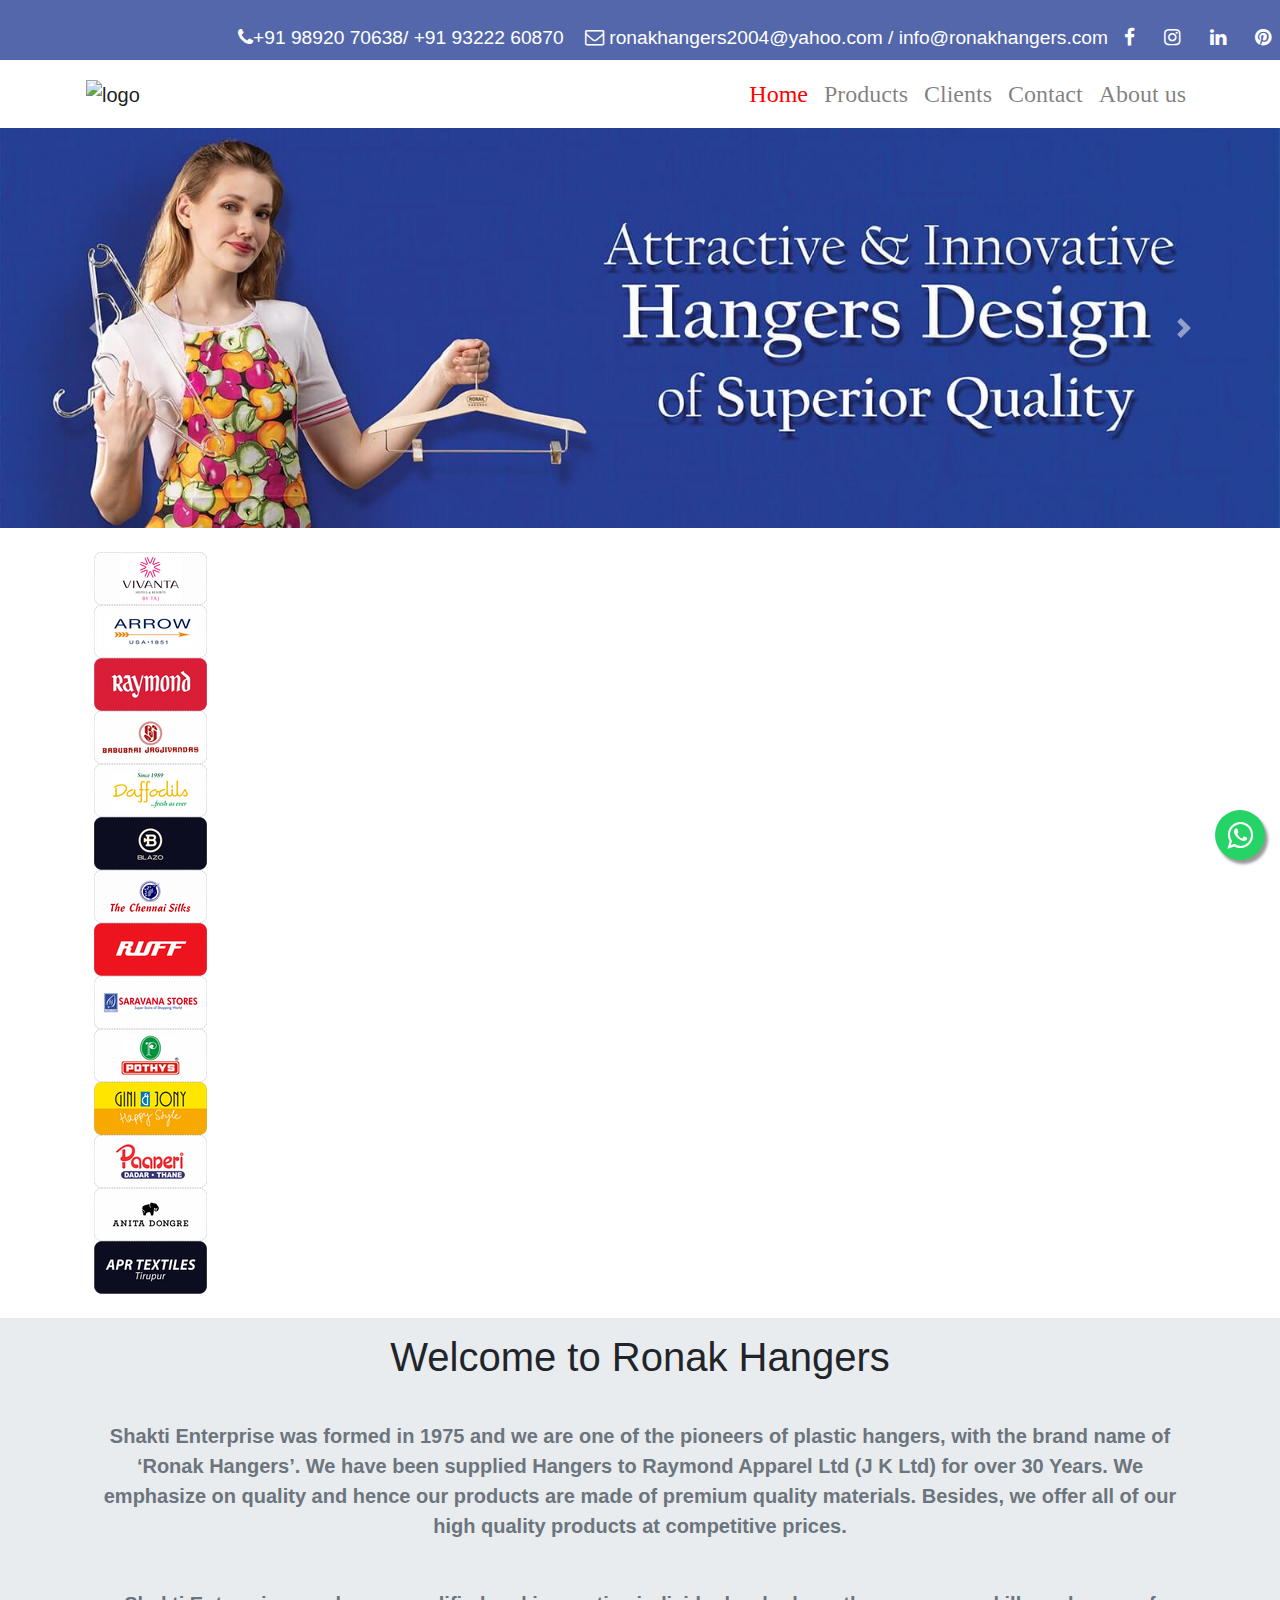
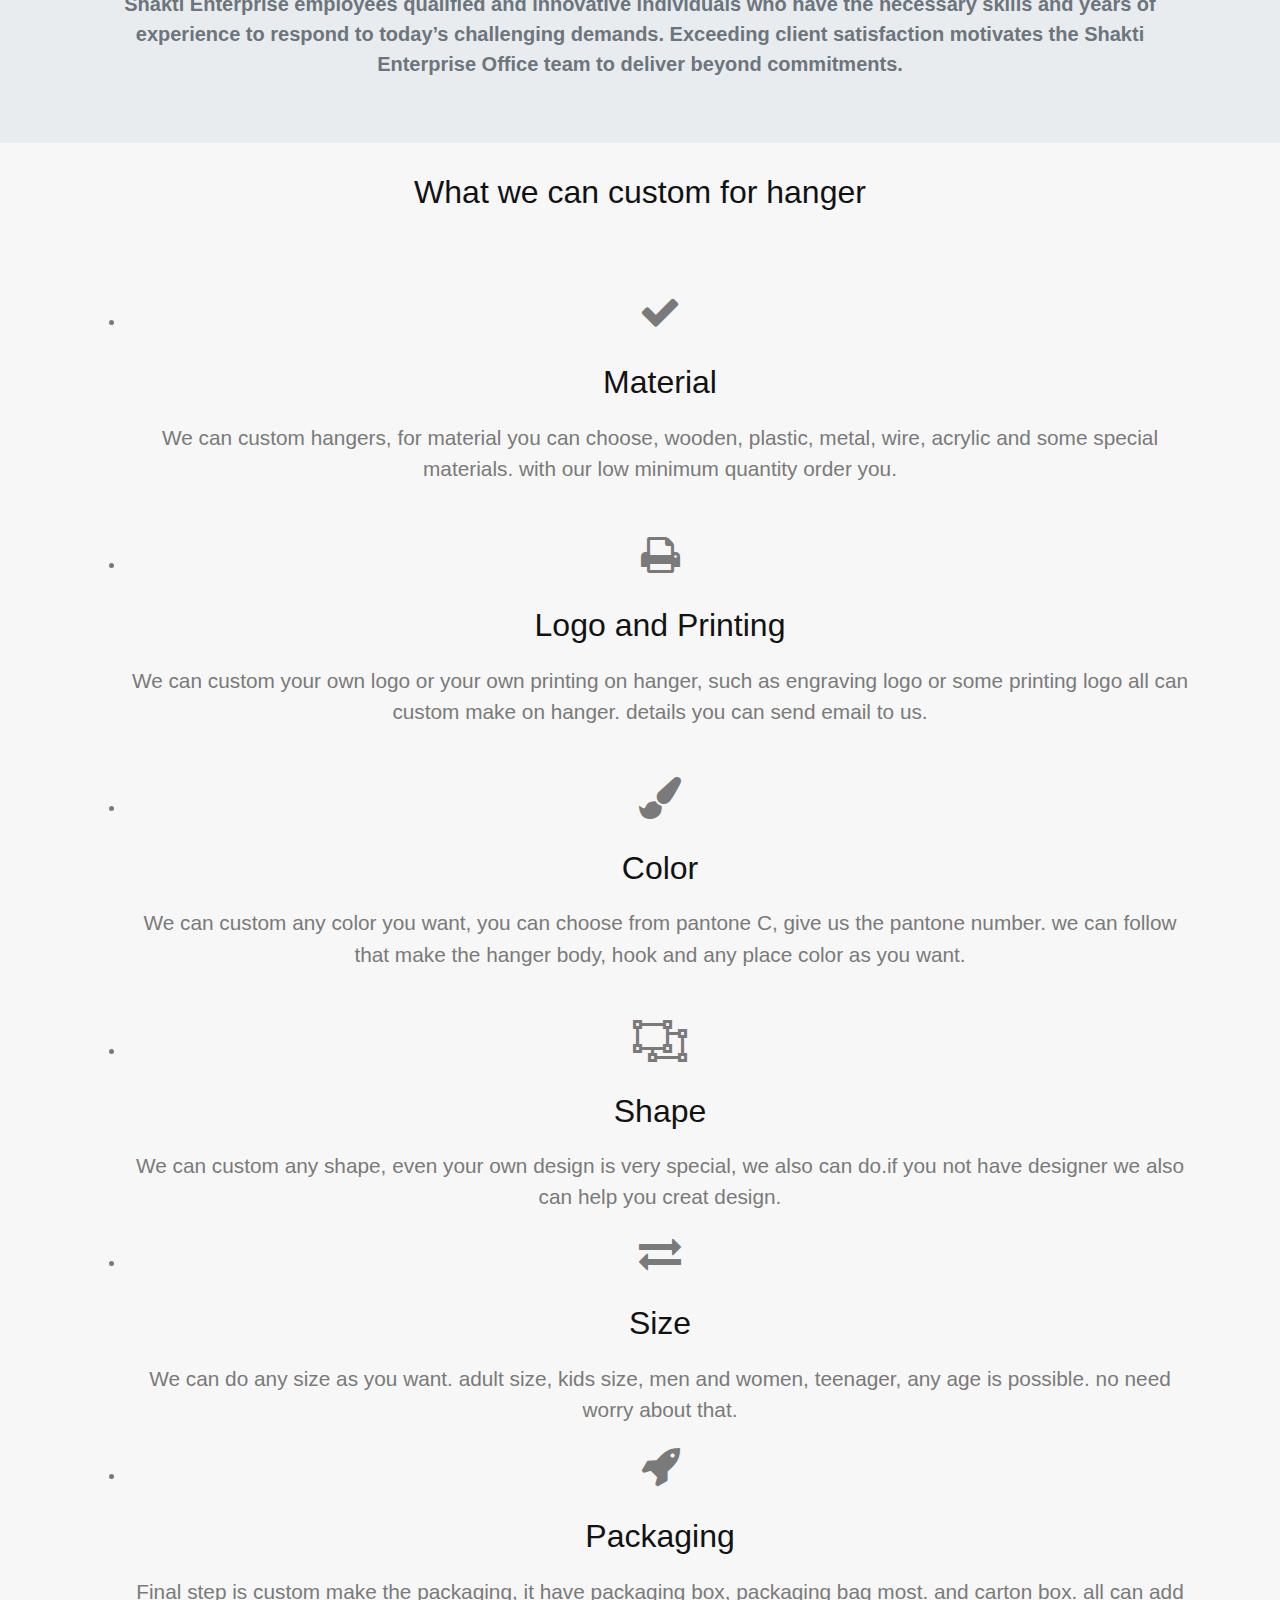
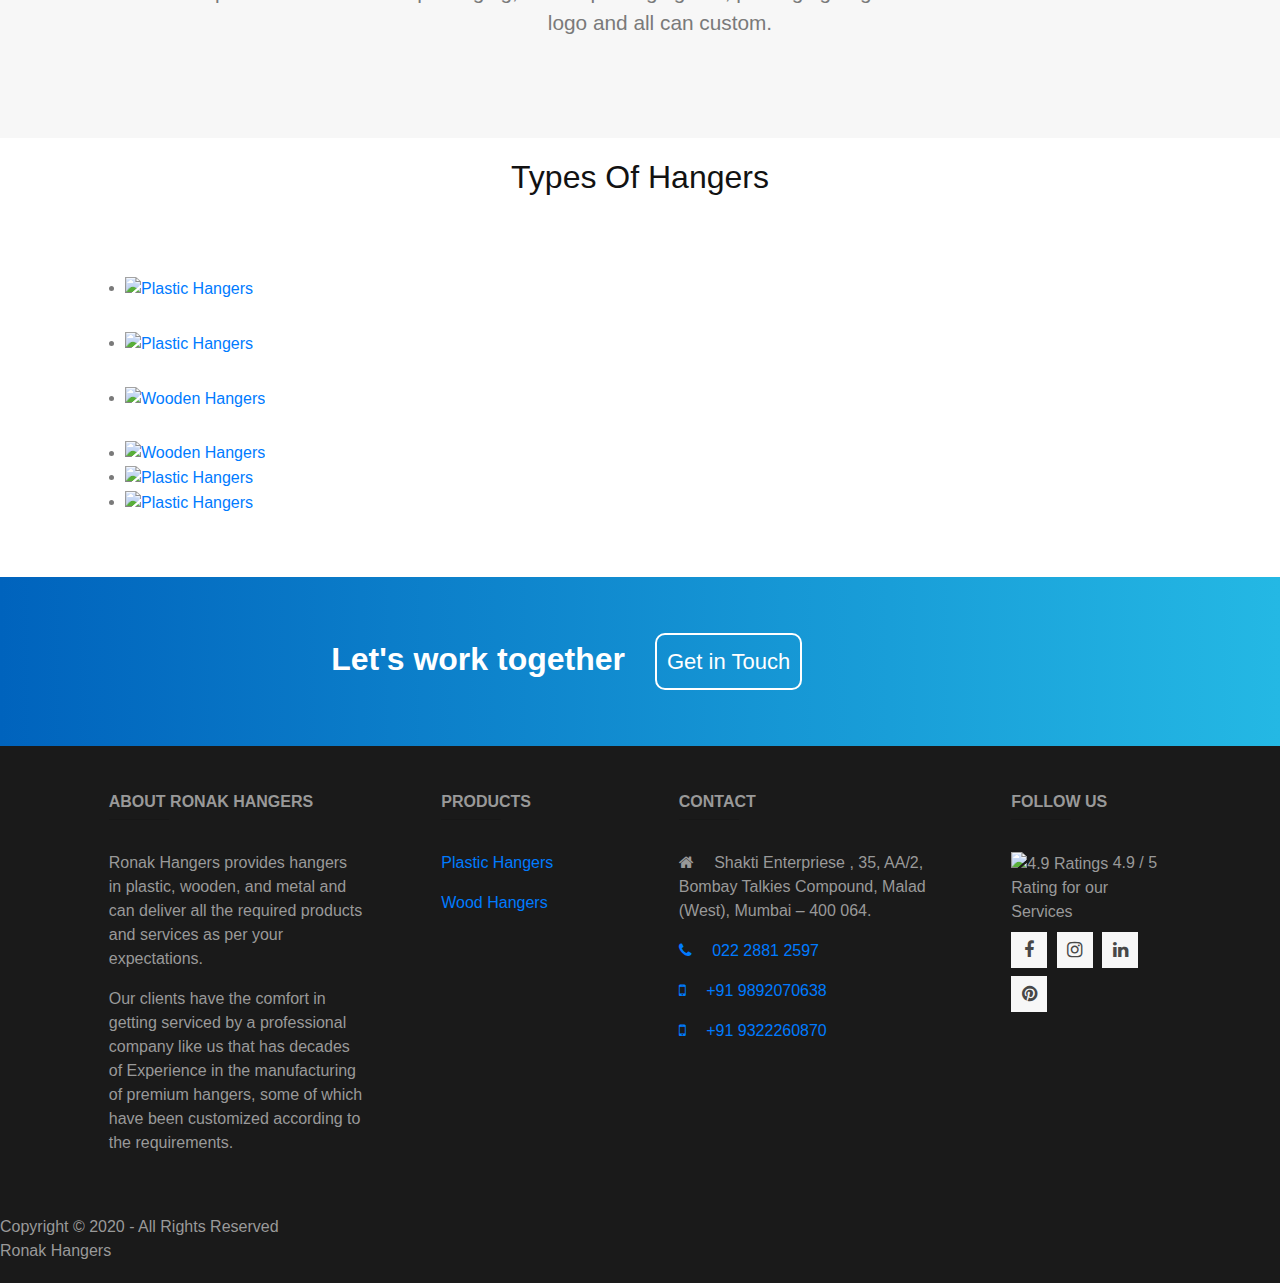
==== commit e8464256: "small image for logo added" ====
--- a/index.html
+++ b/index.html
@@ -122,20 +122,20 @@
 <div class="">
 <div class="container p-4">
   <section class="customer-logos slider  ">
-    <div class="slide"><img src="./client-logo/1.png"></div>
-    <div class="slide"><img src="./client-logo/2.png"></div>
-    <div class="slide"><img src="./client-logo/3.png"></div>
-    <div class="slide"><img src="./client-logo/4.png"></div>
-    <div class="slide"><img src="./client-logo/5.png"></div>
-    <div class="slide"><img src="./client-logo/6.png"></div>
-    <div class="slide"><img src="./client-logo/7.png"></div>
-    <div class="slide"><img src="./client-logo/8.png"></div>
-    <div class="slide"><img src="./client-logo/9.png"></div>
-    <div class="slide"><img src="./client-logo/10.png"></div>
-    <div class="slide"><img src="./client-logo/11.png"></div>
-    <div class="slide"><img src="./client-logo/12.png"></div>
-    <div class="slide"><img src="./client-logo/13.png"></div>
-    <div class="slide"><img src="./client-logo/14.png"></div>
+    <div class="slide"><img src="./client-logo-small/1.png"></div>
+    <div class="slide"><img src="./client-logo-small/2.png"></div>
+    <div class="slide"><img src="./client-logo-small/3.png"></div>
+    <div class="slide"><img src="./client-logo-small/4.png"></div>
+    <div class="slide"><img src="./client-logo-small/5.png"></div>
+    <div class="slide"><img src="./client-logo-small/6.png"></div>
+    <div class="slide"><img src="./client-logo-small/7.png"></div>
+    <div class="slide"><img src="./client-logo-small/8.png"></div>
+    <div class="slide"><img src="./client-logo-small/9.png"></div>
+    <div class="slide"><img src="./client-logo-small/10.png"></div>
+    <div class="slide"><img src="./client-logo-small/11.png"></div>
+    <div class="slide"><img src="./client-logo-small/12.png"></div>
+    <div class="slide"><img src="./client-logo-small/13.png"></div>
+    <div class="slide"><img src="./client-logo-small/14.png"></div>
 
   </section>
 </div>
--- a/layout/styles/layout.css
+++ b/layout/styles/layout.css
@@ -241,9 +241,9 @@
 
 /* Gallery
 --------------------------------------------------------------------------------------------------------------- */
-/* #gallery{display:block; width:100%; margin-bottom:50px;}
+#gallery{display:block; width:100%; margin-bottom:50px;}
 #gallery figure figcaption{display:block; width:100%; clear:both;}
-#gallery li{margin-bottom:30px;} */
+#gallery li{margin-bottom:30px;}
 
 
 /* Font Awesome Social Icons
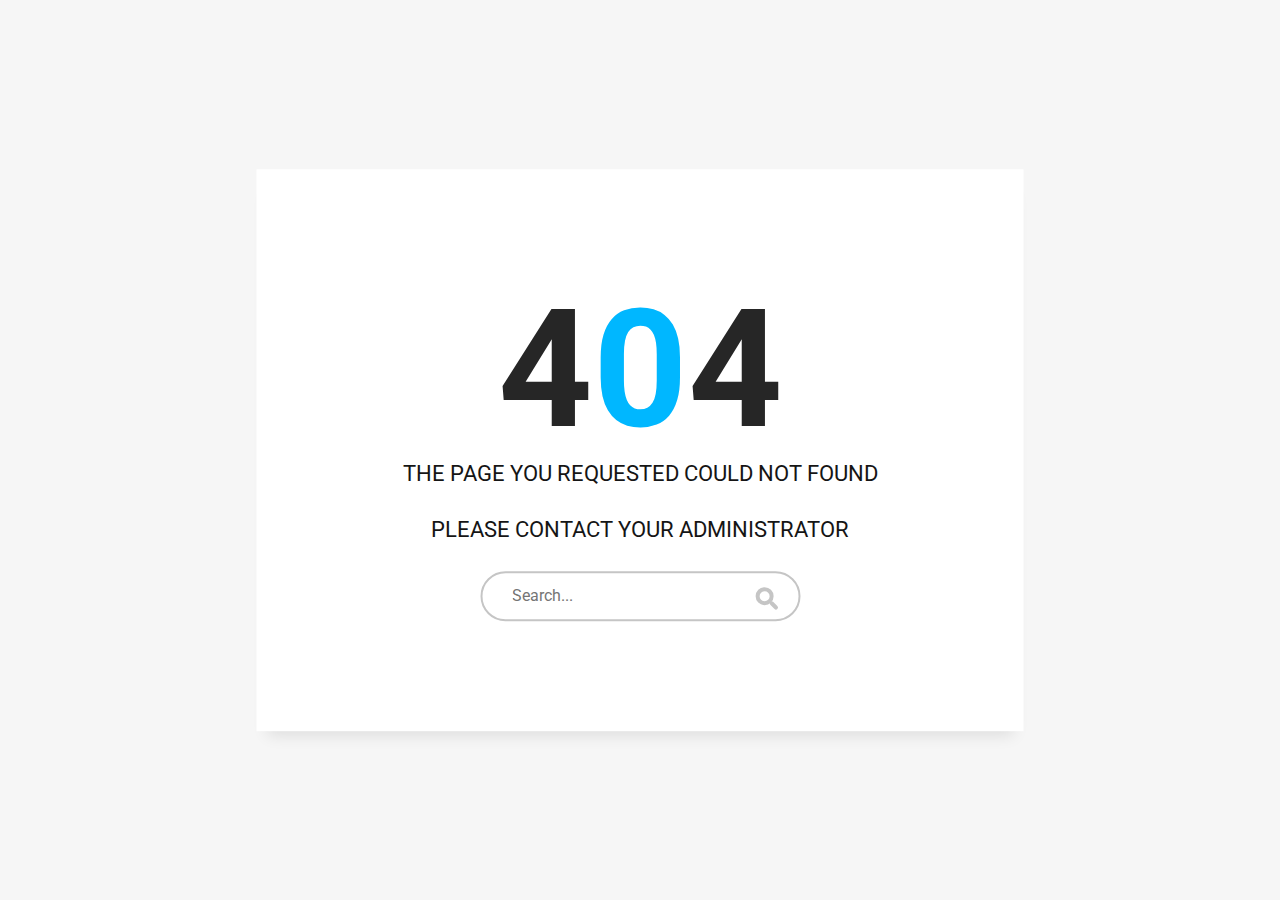
==== commit d7e8916a: "adding the new update" ====
--- a/index.html
+++ b/index.html
@@ -1,455 +1,45 @@
 <!DOCTYPE html>
-
-<html lang="">
+<html lang="en">
 
 <head>
-<title>Hangers</title>
+	<meta charset="utf-8">
+	<meta http-equiv="X-UA-Compatible" content="IE=edge">
+	<meta name="viewport" content="width=device-width, initial-scale=1">
+	<!-- The above 3 meta tags *must* come first in the head; any other head content must come *after* these tags -->
 
-<!-- favicon -->
-<link rel="apple-touch-icon" sizes="180x180" href="favicon_io/apple-touch-icon.png">
-<link rel="icon" type="image/png" sizes="32x32" href="favicon_io/favicon-32x32.png">
-<link rel="icon" type="image/png" sizes="16x16" href="favicon_io/favicon-16x16.png">
-<link rel="manifest" href="favicon_io/site.webmanifest">
+	<title>404 HTML Template by Colorlib</title>
 
+	<!-- Google font -->
+	<link href="https://fonts.googleapis.com/css?family=Roboto:400,700" rel="stylesheet">
 
-<!--// favicon -->
+	<!-- Custom stlylesheet -->
+	<link type="text/css" rel="stylesheet" href="css/style.css" />
 
-
-
-<meta charset="utf-8">
-<meta name="viewport" content="width=device-width, initial-scale=1.0, maximum-scale=1.0, user-scalable=no">
-<link href="layout/styles/layout.css" rel="stylesheet" type="text/css" media="all">
-<link rel="stylesheet" href="./layout/styles/infinite-slider.css">
-<link rel="stylesheet" href="https://stackpath.bootstrapcdn.com/font-awesome/4.7.0/css/font-awesome.min.css" integrity="sha384-wvfXpqpZZVQGK6TAh5PVlGOfQNHSoD2xbE+QkPxCAFlNEevoEH3Sl0sibVcOQVnN" crossorigin="anonymous">
-<link rel="stylesheet" href="https://stackpath.bootstrapcdn.com/bootstrap/4.3.1/css/bootstrap.min.css" integrity="sha384-ggOyR0iXCbMQv3Xipma34MD+dH/1fQ784/j6cY/iJTQUOhcWr7x9JvoRxT2MZw1T" crossorigin="anonymous">
+	<!-- HTML5 shim and Respond.js for IE8 support of HTML5 elements and media queries -->
+	<!-- WARNING: Respond.js doesn't work if you view the page via file:// -->
+	<!--[if lt IE 9]>
+		  <script src="https://oss.maxcdn.com/html5shiv/3.7.3/html5shiv.min.js"></script>
+		  <script src="https://oss.maxcdn.com/respond/1.4.2/respond.min.js"></script>
+		<![endif]-->
 
 </head>
+
 <body>
 
+	<div id="notfound">
+		<div class="notfound">
+			<div class="notfound-404">
+				<h1>4<span>0</span>4</h1>
+			</div>
+			<h2>the page you requested could not found</h2>
+			<h2>Please contact your Administrator</h2>
+			<form class="notfound-search">
+				<input type="text" placeholder="Search...">
+				<button type="button"><span></span></button>
+			</form>
+		</div>
+	</div>
 
- <!-- ********************************************************************************* head top **************************************************************************** -->
+</body><!-- This templates was made by Colorlib (https://colorlib.com) -->
 
- <div class="small-container head-phone " style="background-color:#5467AB;">
-  <div class="header-top-content row ml-auto  mt-4">
-    <div class="phone ">
-        <a href="tel: 9892070638" target="_blank" class="item-phone item-phone-side"> <i class="fa fa-phone"></i>+91 98920 70638/<a href="tel: 9322260870 " target="_blank" class="item-phone"> +91 93222 60870</a></a>
-
-        <a  href="mailto:ronakhangers2004@yahoo.com"  class="item-phone  item-phone-side" target="_blank"><i class="fa fa-envelope-o"></i> ronakhangers2004@yahoo.com /<a  href="mailto:info@ronakhangers.com"  class="item-phone" target="_blank">  info@ronakhangers.com</a></a>
-      
-    </div> 
-    <div >
-      <a href=" https://www.facebook.com/Ronakhangers-109692247602851" class="icons-social" target="_blank"><i class="fa fa-facebook mr-4"></i></a>
-      <a href=" https://www.instagram.com/ronakhangers/" class="icons-social" target="_blank"><i class="fa fa-instagram mr-4"></i></a>
-      <a href=" https://www.linkedin.com/company/ronak-hangers" class="icons-social" target="_blank"><i class="fa fa-linkedin mr-4"></i></a>
-      <a href="https://www.pinterest.com/ronakhangers/" class="icons-social" target="_blank"><i class="fa fa-pinterest mr-4"></i></a>
-
-     </div>
-    </div>
-  </div>
-
-<!-- ********************************************************************************* head top end  ************************************************************************** -->
-
-
-
-
-<nav class="navbar container navbar-expand-sm navbar-light">
-  <a href="./index.html" class="navbar-brand logo-size"><img id="logo-size" src="./caro/logop.png" alt="logo"></a>
-  
-  <button class="navbar-toggler" data-toggle="collapse" data-target="#navbarMenu">
-      <span class="navbar-toggler-icon"></span>
-  </button>
-  <div class="collapse navbar-collapse" id="navbarMenu">
-      <ul class="navbar-nav ml-auto">
-          <li class="nav-item active">
-              <a href="./index.html" class="nav-link nav-font">Home</a>
-          </li>
-          <li class="nav-item">
-              <a href="./pages/products.html" class="nav-link nav-font">Products</a>
-          </li>
-          <li class="nav-item">
-            <a href="./pages/clients.html" class="nav-link nav-font">Clients</a>
-        </li>
-          <li class="nav-item">
-            <a href="./pages/contact-us.html" class="nav-link nav-font">Contact</a>
-        </li>
-       
-        <li class="nav-item">
-          <a href="./pages/about-us.html" class="nav-link nav-font">About us</a>
-        </li>
-      </ul>
-
-  </div>
-
-</nav>
-
-
-
-
-
-<!-- Bootstrap carousal -->
-
-<div id="carouselExampleFade" class="carousel slide carousel-fade" data-ride="carousel">
-  <div class="carousel-inner">
-    <div class="carousel-item active">
-      <img src="./slide-image/Slide 1.jpg" class="d-block w-100" alt="...">
-    </div>
-    <div class="carousel-item">
-      <img src="./slide-image/Slide 2.jpg" class="d-block w-100" alt="...">
-    </div>
-    <div class="carousel-item">
-      <img src="./slide-image/Slide 3.jpg" class="d-block w-100" alt="...">
-    </div>
-  </div>
-  <a class="carousel-control-prev" href="#carouselExampleFade" role="button" data-slide="prev">
-    <span class="carousel-control-prev-icon" aria-hidden="true"></span>
-    <span class="sr-only">Previous</span>
-  </a>
-  <a class="carousel-control-next" href="#carouselExampleFade" role="button" data-slide="next">
-    <span class="carousel-control-next-icon" aria-hidden="true"></span>
-    <span class="sr-only">Next</span>
-  </a>
-</div>
-
-
-<!-- end carousal -->
-
-
-
-
-
-
-<!-- client image list -->
-<div class="">
-<div class="container p-4">
-  <section class="customer-logos slider  ">
-    <div class="slide"><img src="./client-logo-small/1.png"></div>
-    <div class="slide"><img src="./client-logo-small/2.png"></div>
-    <div class="slide"><img src="./client-logo-small/3.png"></div>
-    <div class="slide"><img src="./client-logo-small/4.png"></div>
-    <div class="slide"><img src="./client-logo-small/5.png"></div>
-    <div class="slide"><img src="./client-logo-small/6.png"></div>
-    <div class="slide"><img src="./client-logo-small/7.png"></div>
-    <div class="slide"><img src="./client-logo-small/8.png"></div>
-    <div class="slide"><img src="./client-logo-small/9.png"></div>
-    <div class="slide"><img src="./client-logo-small/10.png"></div>
-    <div class="slide"><img src="./client-logo-small/11.png"></div>
-    <div class="slide"><img src="./client-logo-small/12.png"></div>
-    <div class="slide"><img src="./client-logo-small/13.png"></div>
-    <div class="slide"><img src="./client-logo-small/14.png"></div>
-
-  </section>
-</div>
-</div>   
-
-<!-- /client image list -->
-
-
-
-
-
-
-
-
-
-
-
-
-
-<!-- main header -->
-
-
-<section class=" welcome-head  welcome-head-color text-center ">
-  <div class="container welcome-container">
-    <h1 class="jumbotron-heading">Welcome to Ronak Hangers</h1>
-    <p class="lead text-muted">Shakti Enterprise was formed in 1975 and we are one of the pioneers of plastic hangers, with the brand name of ‘Ronak Hangers’. We have been supplied Hangers to Raymond Apparel Ltd (J K Ltd) for over 30 Years. We emphasize on quality and hence our products are made of premium quality materials. Besides, we offer all of our high quality products at competitive prices.
-    </p>
-    <p class="lead text-muted">Shakti Enterprise employees qualified and innovative individuals who have the necessary skills and years of experience to respond to today’s challenging demands. Exceeding client satisfaction motivates the Shakti Enterprise Office team to deliver beyond commitments.</p>
-  </div>
-</section>
-<!-- header -->
-
-
-
-
-
-
-<!-- ################################################################################################ -->
-<!-- ################################################################################################ -->
-<div class="wrapper row2">
-  <section class="hoc container head-content-custom clear" > 
-    <!-- ################################################################################################ -->
-    <div class="sectiontitle">
-      <h2 class="heading heading-custom" style="
-      font-size: 2rem;"> What we can custom for hanger</h2>
-     
-    </div>
-
-    <!--  -->
-    <ul class="nospace group overview services custom-hanger">
-      <li class="one_third">
-        <article><a href="#"><i class="fa fa-check"></i></a>
-          <h6 class="heading"><a href="#">	
-            Material</a></h6>
-          <p  style="
-          font-size: 1.3rem;">We can custom hangers, for material you can choose, wooden, plastic, metal, wire, acrylic and some special materials. with our low minimum quantity order you.</p>
-          
-        </article>
-      </li>
-
-<!--  -->
-      <li class="one_third">
-        <article><a href="#"><i class="fa fa-print"></i></a>
-          <h6 class="heading"><a href="#">	
-            Logo and Printing</a></h6>
-          <p style="
-          font-size: 1.3rem;">We can custom your own logo or your own printing on hanger, such as engraving logo or some printing logo all can custom make on hanger. details you can send email to us.</p>
-        
-        </article>
-      </li>
-<!--  -->
-
-      <li class="one_third">
-        <article><a href="#"><i class="fa fa-paint-brush"></i></a>
-          <h6 class="heading"><a href="#">Color</a></h6>
-          <p style="
-          font-size: 1.3rem;">We can custom any color you want, you can choose from pantone C, give us the pantone number. we can follow that make the hanger body, hook and any place color as you want.</p>
-          
-        </article>
-      </li>
-      <!--  -->
-      
-      
-      <li class="one_third">
-        <article><a href="#"><i class="fa fa-object-ungroup"></i></a>
-          <h6 class="heading"><a href="#">	
-            Shape</a></h6>
-          <p style="
-          font-size: 1.3rem;">We can custom any shape, even your own design is very special, we also can do.if you not have designer we also can help you creat design.</p>
-          
-        </article>
-      </li>
-      
-      <!--  -->
-      <li class="one_third">
-        <article><a href="#"><i class="fa fa-exchange"></i></a>
-          <h6 class="heading"><a href="#">Size</a></h6>
-          <p style="
-          font-size: 1.3rem;">We can do any size as you want. adult size, kids size, men and women, teenager, any age is possible. no need worry about that.</p>
-          
-        </article>
-      </li>
-      
-      <!--  -->
-      
-      <li class="one_third">
-        <article><a href="#"><i class="fa fa-rocket"></i></a>
-          <h6 class="heading"><a href="#">Packaging</a></h6>
-          <p style="
-          font-size: 1.3rem;">Final step is custom make the packaging, it have packaging box, packaging bag most. and carton box. all can add logo and all can custom.</p>    
-        </article>
-      </li>
-    </ul>
-    
-    <!-- ################################################################################################ -->
-  </section>
-</div>
-<!-- ################################################################################################ -->
-<!-- ################################################################################################ -->
-<!-- ################################################################################################ -->
-<div class="wrapper row3 ">
-  <figure class="hoc container types-of-hnager-container clear"> 
-    <!-- ################################################################################################ -->
-    <figcaption class="sectiontitle">
-      <h6 class="heading">Types Of Hangers</h6>
-     
-    </figcaption>
-    <ul class="nospace group overview">
-      <li class="one_third"><a href="./pages/products.html"><img src="./caro/Plastic Hangers/3.jpg" alt="Plastic Hangers"></a></li>
-      <li class="one_third"><a href="./pages/products.html"><img src="./caro/Plastic Hangers/7.jpg" alt="Plastic Hangers"></a></li>
-      <li class="one_third"><a href="./pages/products.html"><img src="./caro/Wooden Hangers/5.jpg" alt="Wooden Hangers"></a></li>
-      <li class="one_third"><a href="./pages/products.html"><img src="./caro/Wooden Hangers/7.jpg" alt="Wooden Hangers"></a></li>
-      <li class="one_third"><a href="./pages/products.html"><img src="./caro/Plastic Hangers/4.jpg" alt="Plastic Hangers"></a></li>
-      <li class="one_third"><a href="./pages/products.html"><img src="./caro/Plastic Hangers/21.jpg" alt="Plastic Hangers"></a></li>
-    </ul></figure>
-</div>
-
-<!-- ################################################################################################ -->
-
-
-<!-- ************************************************************************* footer ******************************************************************************* -->
-
-<!-- bootstarp contaner -->
-<div class="container-fluid bg-blue">
-  <div class="row work-before-footer">
-      <div class="col work-align">
-          <h4 class=" letswork">Let's work together</h4>
-      </div>
-      <div class="col button-align">
-        <p >
-          <a href="./pages/contact-us.html" class="btn btn-primary my-2 button-sizing ">Get in Touch</a>
-        </p>
-      </div>
-  </div>
-</div>
-
-
-<!-- bootstarp container for lets work together -->
-
-<div class="footer-list">
-  <div class="container footer-list-container text-center text-md-left  ">
-
-    <!-- Grid row -->
-    <div class="row mt-3">
-
-      <!-- Grid column -->
-      <div class="col-md-3 col-lg-4 col-xl-3 mx-auto mb-4">
-
-        <!-- Content -->
-        <h6 class="text-uppercase font-weight-bold">About Ronak Hangers</h6>
-        <hr class="deep-purple accent-2 mb-4 mt-0 d-inline-block mx-auto" style="width: 60px;">
-        <p>Ronak Hangers provides hangers in plastic, wooden, and metal and can deliver all the required products and services as per your expectations. </p>
-        <p>Our clients have the comfort in getting serviced by a professional company like us that has decades of Experience in the manufacturing of premium hangers, some of which have been customized according to the requirements.</p>
-
-      </div>
-      <!-- Grid column -->
-
-      <!-- Grid column -->
-      <div class="col-md-2 col-lg-2 col-xl-2 mx-auto mb-4">
-
-        <!-- Links -->
-        <h6 class="text-uppercase font-weight-bold">Products</h6>
-        <hr class="deep-purple accent-2 mb-4 mt-0 d-inline-block mx-auto" style="width: 60px;">
-        <p>
-          <a href="./pages/products.html#plastic">Plastic Hangers</a>
-        </p>
-        <p>
-          <a href="./pages/products.html#Wooden">Wood Hangers</a>
-        </p>
-        
-      </div>
-      <!-- Grid column -->
-
-
-      <!-- Grid column -->
-      <div class="col-md-4 col-lg-3 col-xl-3 mx-auto mb-md-0 mb-4">
-
-        <!-- Links -->
-        <h6 class="text-uppercase font-weight-bold">Contact</h6>
-        <hr class="deep-purple accent-2 mb-4 mt-0 d-inline-block mx-auto" style="width: 60px;">
-        
-        <p>
-          <i class="fa fa-home mr-3"></i> Shakti Enterpriese , 35, AA/2, Bombay Talkies Compound, Malad (West), Mumbai – 400 064.</p>
-        <p>
-          <a href="tel: 02228812597 " target="_blank"> 
-          <i class="fa fa-phone mr-3"></i> 022 2881 2597 </a></p>
-        <p>
-          <a href="tel: 9892070638 " target="_blank"> 
-          <i class="fa fa-mobile mr-3"></i> +91 9892070638 </a></p>
-          <p>
-            <a href="tel: 9322260870 " target="_blank"> 
-            <i class="fa fa-mobile mr-3"></i> +91 9322260870 </a></p>
-  
-      </div>
-      <!-- Grid column -->
-
-
-
-
-
-
-
-      <!-- Grid column -->
-      <div class="col-md-3 col-lg-2 col-xl-2 mx-auto mb-4">
-
-        <!-- Links -->
-        <h6 class="text-uppercase font-weight-bold">Follow us</h6>
-     <hr class="deep-purple accent-2 mb-4 mt-0 d-inline-block mx-auto" style="width: 60px;">
-     <div itemprop="itemreviewed" content="Ulatus">
-      <div class="img-rate">
-          <img src="./caro/rating.png" alt="4.9 Ratings">
-          <span itemprop="ratingValue">4.9&nbsp;/&nbsp;5</span>
-      </div>
-      <div class="text">
-          <span>Rating for our Services</span>
-      
-      </div>
-      <ul class="faico clear">
-        <li><a class="faicon-facebook" href="  https://www.facebook.com/Ronakhangers-109692247602851" target="_blank"><i class="fa fa-facebook"></i></a></li>
-        <!-- <li><a class="faicon-twitter" href="#"><i class="fa fa-twitter"></i></a></li> -->
-        <li><a class="faicon-instagram" href=" https://www.instagram.com/ronakhangers/" target="_blank"><i class="fa fa-instagram"></i></a></li>
-        <li><a class="faicon-linkedin" href="https://www.linkedin.com/company/ronak-hangers" target="_blank"><i class="fa fa-linkedin"></i></a></li>
-        <li><a class="faicon-pinterest" href=" https://www.pinterest.com/ronakhangers" target="_blank"><i class="fa fa-pinterest"></i></a></li>
-      </ul>
-
-      <!-- Grid column -->
-
-      
-
-    </div>
-    <!-- Grid row -->
-
-  </div>
-  <!-- Footer Links -->
-
-
-</footer>
-
-</div>
-<!-- Footer -->
-
-</div>
-
-</div>
-
-
-
-<!--  -->
-<div class="footer-list">
-  <div id="copyright" class="hoc clear"> 
-    <!-- ################################################################################################ -->
-    <p class="fl_left">Copyright &copy; 2020 - All Rights Reserved </p>
-    <p class="fl_right">Ronak Hangers</p>
-    <!-- ################################################################################################ -->
-  </div>
-
-
-
-  <a  class="whats-app" href="https://api.whatsapp.com/send/?phone=+919892070638&app_absent=0" target="_blank">
-    <i class="fa fa-whatsapp my-float"></i>
-  </a>
-  
-  
-  
-  
-
-
-
-
-
-
-
-
-
-<!-- ************************************************************************************ footer end here **********************************************************************-->
-
-
-
-
-<!-- JAVASCRIPTS -->
-
-<!-- <script src="layout/scripts/jquery.min.js"></script>
-<script src="layout/scripts/jquery.backtotop.js"></script>
-<script src="layout/scripts/jquery.mobilemenu.js"></script> -->
-
-<script src="https://code.jquery.com/jquery-3.3.1.slim.min.js" integrity="sha384-q8i/X+965DzO0rT7abK41JStQIAqVgRVzpbzo5smXKp4YfRvH+8abtTE1Pi6jizo" crossorigin="anonymous"></script>
-<!-- <script src="https://cdnjs.cloudflare.com/ajax/libs/popper.js/1.14.7/umd/popper.min.js" integrity="sha384-UO2eT0CpHqdSJQ6hJty5KVphtPhzWj9WO1clHTMGa3JDZwrnQq4sF86dIHNDz0W1" crossorigin="anonymous"></script> -->
-<script src="https://stackpath.bootstrapcdn.com/bootstrap/4.3.1/js/bootstrap.min.js" integrity="sha384-JjSmVgyd0p3pXB1rRibZUAYoIIy6OrQ6VrjIEaFf/nJGzIxFDsf4x0xIM+B07jRM" crossorigin="anonymous"></script>
-
-
-
-<script src="./layout/scripts/index.js"></script>
-<!-- <script src="https://code.jquery.com/jquery-2.2.0.min.js" type="text/javascript"></script> -->
-<script src="https://cdnjs.cloudflare.com/ajax/libs/slick-carousel/1.6.0/slick.js"></script>
-
-</body>
-</html>+</html>
--- a/css/style.css
+++ b/css/style.css
@@ -0,0 +1,165 @@
+* {
+  -webkit-box-sizing: border-box;
+          box-sizing: border-box;
+}
+
+body {
+  padding: 0;
+  margin: 0;
+}
+
+#notfound {
+  position: relative;
+  height: 100vh;
+  background: #f6f6f6;
+}
+
+#notfound .notfound {
+  position: absolute;
+  left: 50%;
+  top: 50%;
+  -webkit-transform: translate(-50%, -50%);
+      -ms-transform: translate(-50%, -50%);
+          transform: translate(-50%, -50%);
+}
+
+.notfound {
+  max-width: 767px;
+  width: 100%;
+  line-height: 1.4;
+  padding: 110px 40px;
+  text-align: center;
+  background: #fff;
+  -webkit-box-shadow: 0 15px 15px -10px rgba(0, 0, 0, 0.1);
+          box-shadow: 0 15px 15px -10px rgba(0, 0, 0, 0.1);
+}
+
+.notfound .notfound-404 {
+  position: relative;
+  height: 180px;
+}
+
+.notfound .notfound-404 h1 {
+  font-family: 'Roboto', sans-serif;
+  position: absolute;
+  left: 50%;
+  top: 50%;
+  -webkit-transform: translate(-50%, -50%);
+      -ms-transform: translate(-50%, -50%);
+          transform: translate(-50%, -50%);
+  font-size: 165px;
+  font-weight: 700;
+  margin: 0px;
+  color: #262626;
+  text-transform: uppercase;
+}
+
+.notfound .notfound-404 h1>span {
+  color: #00b7ff;
+}
+
+.notfound h2 {
+  font-family: 'Roboto', sans-serif;
+  font-size: 22px;
+  font-weight: 400;
+  text-transform: uppercase;
+  color: #151515;
+  margin-top: 0px;
+  margin-bottom: 25px;
+}
+
+.notfound .notfound-search {
+  position: relative;
+  max-width: 320px;
+  width: 100%;
+  margin: auto;
+}
+
+.notfound .notfound-search>input {
+  font-family: 'Roboto', sans-serif;
+  width: 100%;
+  height: 50px;
+  padding: 3px 65px 3px 30px;
+  color: #151515;
+  font-size: 16px;
+  background: transparent;
+  border: 2px solid #c5c5c5;
+  border-radius: 40px;
+  -webkit-transition: 0.2s all;
+  transition: 0.2s all;
+}
+
+.notfound .notfound-search>input:focus {
+  border-color: #00b7ff;
+}
+
+.notfound .notfound-search>button {
+  position: absolute;
+  right: 15px;
+  top: 5px;
+  width: 40px;
+  height: 40px;
+  text-align: center;
+  border: none;
+  background: transparent;
+  padding: 0;
+  cursor: pointer;
+}
+
+.notfound .notfound-search>button>span {
+  width: 15px;
+  height: 15px;
+  position: absolute;
+  left: 50%;
+  top: 50%;
+  -webkit-transform: translate(-50%, -50%) rotate(-45deg);
+      -ms-transform: translate(-50%, -50%) rotate(-45deg);
+          transform: translate(-50%, -50%) rotate(-45deg);
+  margin-left: -3px;
+}
+
+.notfound .notfound-search>button>span:after {
+  position: absolute;
+  content: '';
+  width: 10px;
+  height: 10px;
+  left: 0px;
+  top: 0px;
+  border-radius: 50%;
+  border: 4px solid #c5c5c5;
+  -webkit-transition: 0.2s all;
+  transition: 0.2s all;
+}
+
+.notfound-search>button>span:before {
+  position: absolute;
+  content: '';
+  width: 4px;
+  height: 10px;
+  left: 7px;
+  top: 17px;
+  border-radius: 2px;
+  background: #c5c5c5;
+  -webkit-transition: 0.2s all;
+  transition: 0.2s all;
+}
+
+.notfound .notfound-search>button:hover>span:after {
+  border-color: #00b7ff;
+}
+
+.notfound .notfound-search>button:hover>span:before {
+  background-color: #00b7ff;
+}
+
+@media only screen and (max-width: 767px) {
+  .notfound h2 {
+    font-size: 18px;
+  }
+}
+
+@media only screen and (max-width: 480px) {
+  .notfound .notfound-404 h1 {
+    font-size: 141px;
+  }
+}
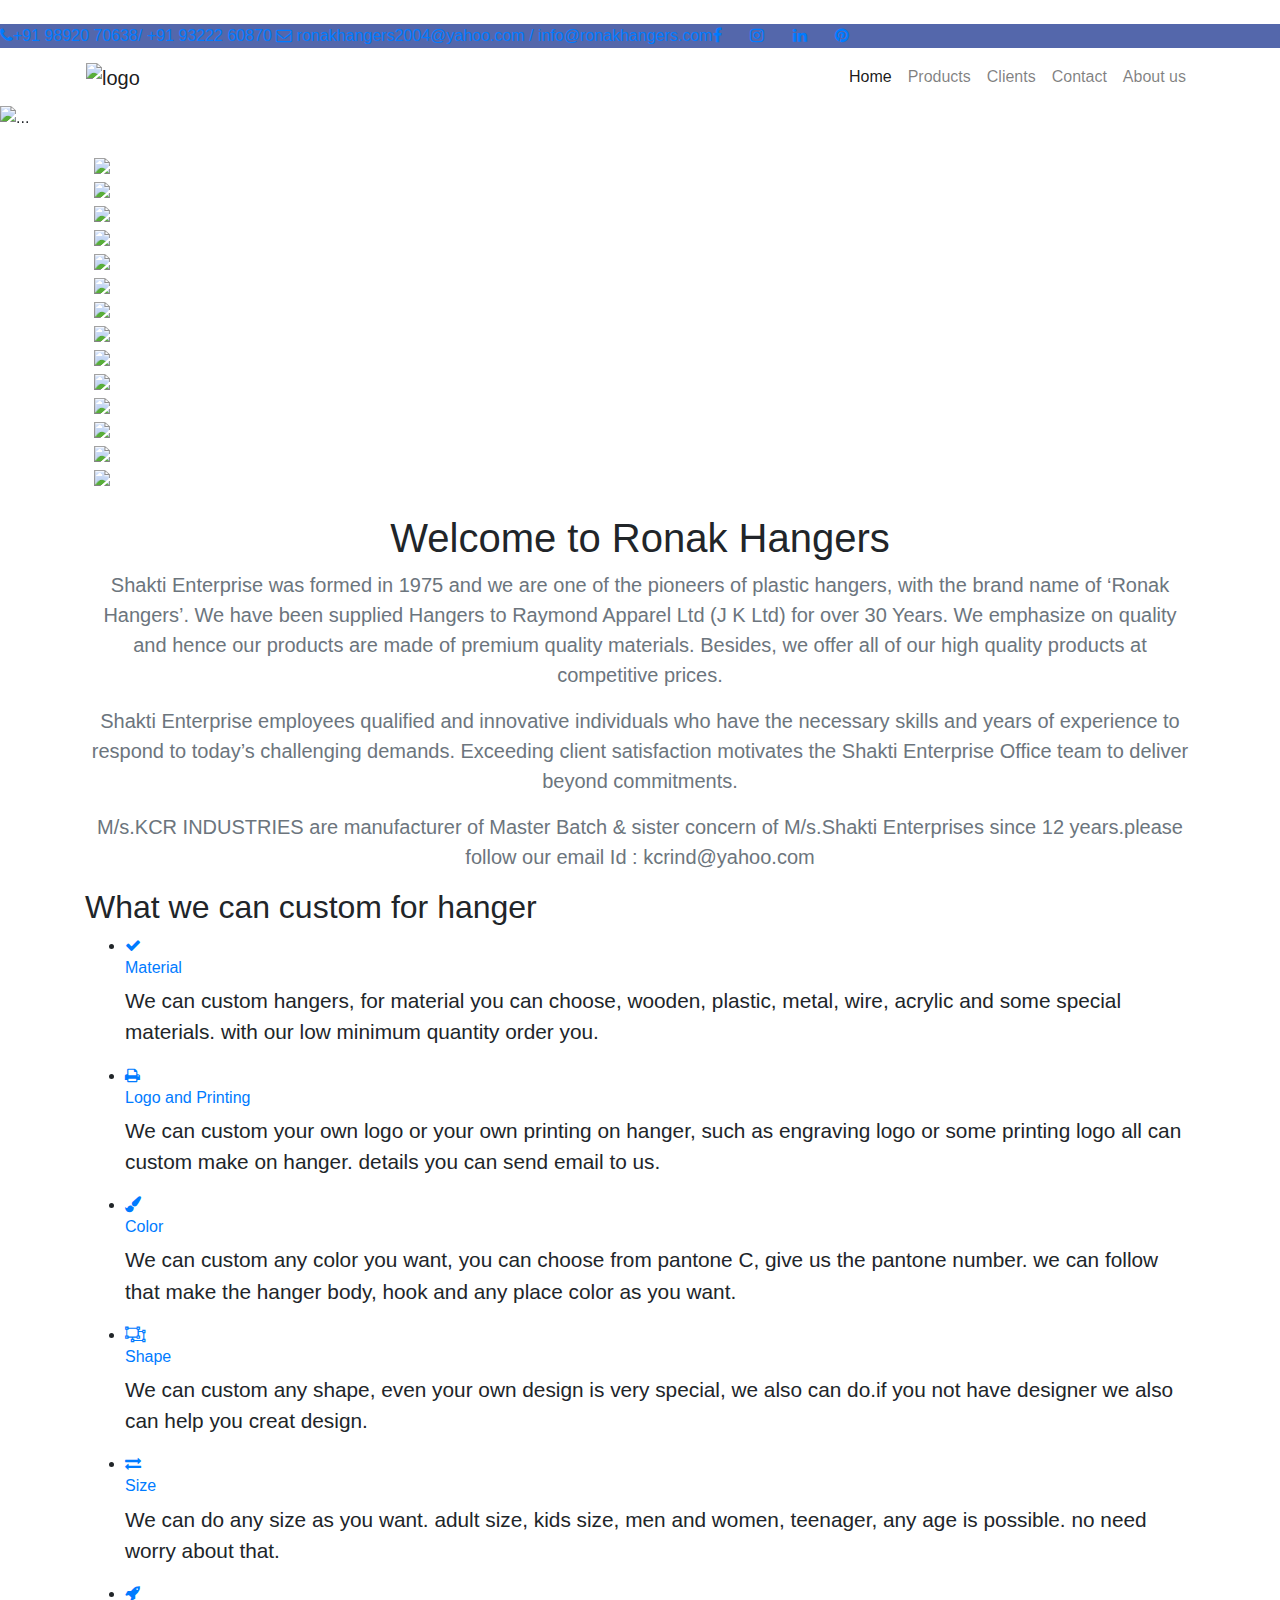
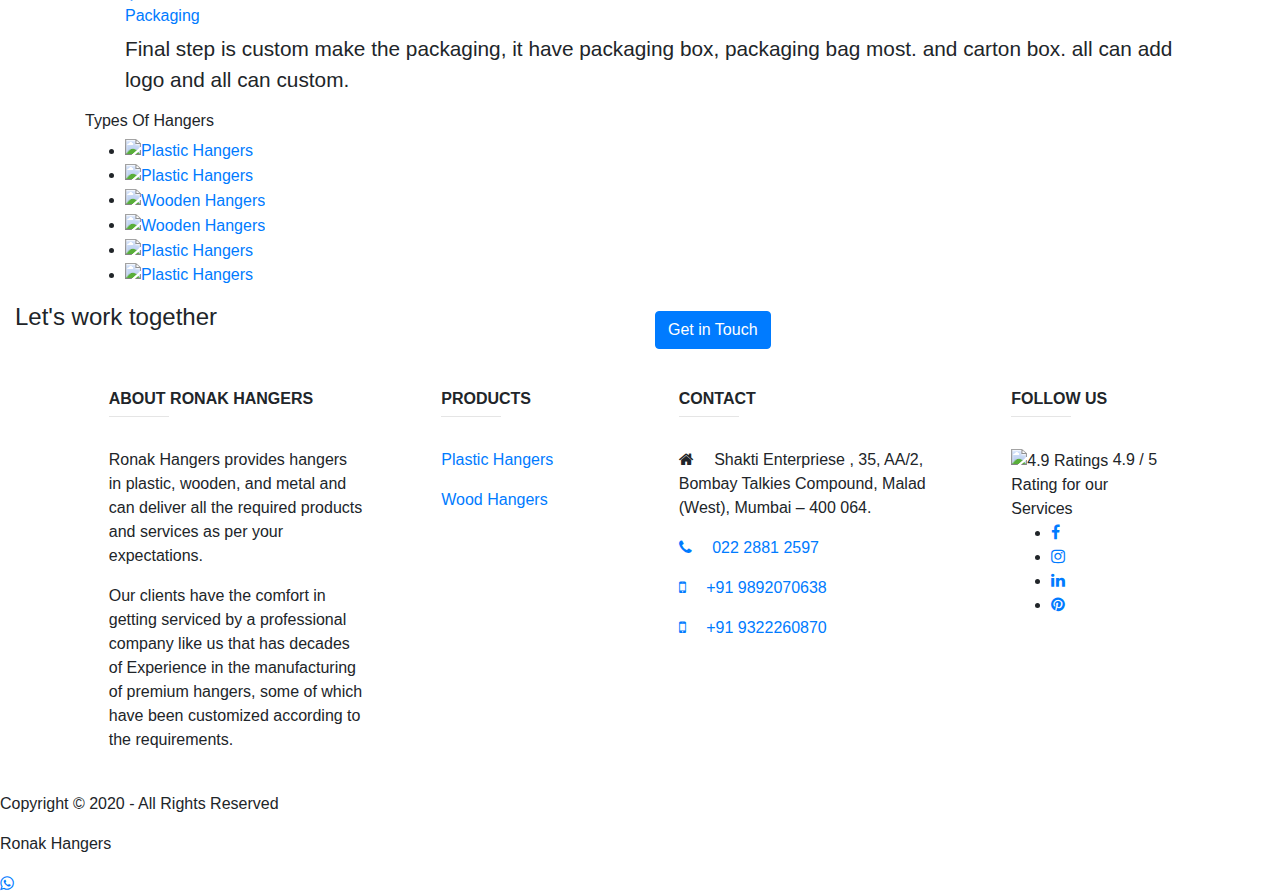
==== commit 213c67d7: "addin more paragraph" ====
--- a/index.html
+++ b/index.html
@@ -1,45 +1,457 @@
 <!DOCTYPE html>
-<html lang="en">
+
+<html lang="">
 
 <head>
-	<meta charset="utf-8">
-	<meta http-equiv="X-UA-Compatible" content="IE=edge">
-	<meta name="viewport" content="width=device-width, initial-scale=1">
-	<!-- The above 3 meta tags *must* come first in the head; any other head content must come *after* these tags -->
-
-	<title>404 HTML Template by Colorlib</title>
-
-	<!-- Google font -->
-	<link href="https://fonts.googleapis.com/css?family=Roboto:400,700" rel="stylesheet">
-
-	<!-- Custom stlylesheet -->
-	<link type="text/css" rel="stylesheet" href="css/style.css" />
-
-	<!-- HTML5 shim and Respond.js for IE8 support of HTML5 elements and media queries -->
-	<!-- WARNING: Respond.js doesn't work if you view the page via file:// -->
-	<!--[if lt IE 9]>
-		  <script src="https://oss.maxcdn.com/html5shiv/3.7.3/html5shiv.min.js"></script>
-		  <script src="https://oss.maxcdn.com/respond/1.4.2/respond.min.js"></script>
-		<![endif]-->
+<title>Hangers</title>
+
+<!-- favicon -->
+<link rel="apple-touch-icon" sizes="180x180" href="favicon_io/apple-touch-icon.png">
+<link rel="icon" type="image/png" sizes="32x32" href="favicon_io/favicon-32x32.png">
+<link rel="icon" type="image/png" sizes="16x16" href="favicon_io/favicon-16x16.png">
+<link rel="manifest" href="favicon_io/site.webmanifest">
+
+
+<!--// favicon -->
+
+
+
+<meta charset="utf-8">
+<meta name="viewport" content="width=device-width, initial-scale=1.0, maximum-scale=1.0, user-scalable=no">
+<link href="layout/styles/layout.css" rel="stylesheet" type="text/css" media="all">
+<link rel="stylesheet" href="./layout/styles/infinite-slider.css">
+<link rel="stylesheet" href="https://stackpath.bootstrapcdn.com/font-awesome/4.7.0/css/font-awesome.min.css" integrity="sha384-wvfXpqpZZVQGK6TAh5PVlGOfQNHSoD2xbE+QkPxCAFlNEevoEH3Sl0sibVcOQVnN" crossorigin="anonymous">
+<link rel="stylesheet" href="https://stackpath.bootstrapcdn.com/bootstrap/4.3.1/css/bootstrap.min.css" integrity="sha384-ggOyR0iXCbMQv3Xipma34MD+dH/1fQ784/j6cY/iJTQUOhcWr7x9JvoRxT2MZw1T" crossorigin="anonymous">
 
 </head>
-
 <body>
 
-	<div id="notfound">
-		<div class="notfound">
-			<div class="notfound-404">
-				<h1>4<span>0</span>4</h1>
-			</div>
-			<h2>the page you requested could not found</h2>
-			<h2>Please contact your Administrator</h2>
-			<form class="notfound-search">
-				<input type="text" placeholder="Search...">
-				<button type="button"><span></span></button>
-			</form>
-		</div>
-	</div>
-
-</body><!-- This templates was made by Colorlib (https://colorlib.com) -->
-
-</html>
+
+ <!-- ********************************************************************************* head top **************************************************************************** -->
+
+ <div class="small-container head-phone " style="background-color:#5467AB;">
+  <div class="header-top-content row ml-auto  mt-4">
+    <div class="phone ">
+        <a href="tel: 9892070638" target="_blank" class="item-phone item-phone-side"> <i class="fa fa-phone"></i>+91 98920 70638/<a href="tel: 9322260870 " target="_blank" class="item-phone"> +91 93222 60870</a></a>
+
+        <a  href="mailto:ronakhangers2004@yahoo.com"  class="item-phone  item-phone-side" target="_blank"><i class="fa fa-envelope-o"></i> ronakhangers2004@yahoo.com /<a  href="mailto:info@ronakhangers.com"  class="item-phone" target="_blank">  info@ronakhangers.com</a></a>
+      
+    </div> 
+    <div >
+      <a href=" https://www.facebook.com/Ronakhangers-109692247602851" class="icons-social" target="_blank"><i class="fa fa-facebook mr-4"></i></a>
+      <a href=" https://www.instagram.com/ronakhangers/" class="icons-social" target="_blank"><i class="fa fa-instagram mr-4"></i></a>
+      <a href=" https://www.linkedin.com/company/ronak-hangers" class="icons-social" target="_blank"><i class="fa fa-linkedin mr-4"></i></a>
+      <a href="https://www.pinterest.com/ronakhangers/" class="icons-social" target="_blank"><i class="fa fa-pinterest mr-4"></i></a>
+
+     </div>
+    </div>
+  </div>
+
+<!-- ********************************************************************************* head top end  ************************************************************************** -->
+
+
+
+
+<nav class="navbar container navbar-expand-sm navbar-light">
+  <a href="./index.html" class="navbar-brand logo-size"><img id="logo-size" src="./caro/logop.png" alt="logo"></a>
+  
+  <button class="navbar-toggler" data-toggle="collapse" data-target="#navbarMenu">
+      <span class="navbar-toggler-icon"></span>
+  </button>
+  <div class="collapse navbar-collapse" id="navbarMenu">
+      <ul class="navbar-nav ml-auto">
+          <li class="nav-item active">
+              <a href="./index.html" class="nav-link nav-font">Home</a>
+          </li>
+          <li class="nav-item">
+              <a href="./pages/products.html" class="nav-link nav-font">Products</a>
+          </li>
+          <li class="nav-item">
+            <a href="./pages/clients.html" class="nav-link nav-font">Clients</a>
+        </li>
+          <li class="nav-item">
+            <a href="./pages/contact-us.html" class="nav-link nav-font">Contact</a>
+        </li>
+       
+        <li class="nav-item">
+          <a href="./pages/about-us.html" class="nav-link nav-font">About us</a>
+        </li>
+      </ul>
+
+  </div>
+
+</nav>
+
+
+
+
+
+<!-- Bootstrap carousal -->
+
+<div id="carouselExampleFade" class="carousel slide carousel-fade" data-ride="carousel">
+  <div class="carousel-inner">
+    <div class="carousel-item active">
+      <img src="./slide-image/Slide 1.jpg" class="d-block w-100" alt="...">
+    </div>
+    <div class="carousel-item">
+      <img src="./slide-image/Slide 2.jpg" class="d-block w-100" alt="...">
+    </div>
+    <div class="carousel-item">
+      <img src="./slide-image/Slide 3.jpg" class="d-block w-100" alt="...">
+    </div>
+  </div>
+  <a class="carousel-control-prev" href="#carouselExampleFade" role="button" data-slide="prev">
+    <span class="carousel-control-prev-icon" aria-hidden="true"></span>
+    <span class="sr-only">Previous</span>
+  </a>
+  <a class="carousel-control-next" href="#carouselExampleFade" role="button" data-slide="next">
+    <span class="carousel-control-next-icon" aria-hidden="true"></span>
+    <span class="sr-only">Next</span>
+  </a>
+</div>
+
+
+<!-- end carousal -->
+
+
+
+
+
+
+<!-- client image list -->
+<div class="">
+<div class="container p-4">
+  <section class="customer-logos slider  ">
+    <div class="slide"><img src="./client-logo-small/1.png"></div>
+    <div class="slide"><img src="./client-logo-small/2.png"></div>
+    <div class="slide"><img src="./client-logo-small/3.png"></div>
+    <div class="slide"><img src="./client-logo-small/4.png"></div>
+    <div class="slide"><img src="./client-logo-small/5.png"></div>
+    <div class="slide"><img src="./client-logo-small/6.png"></div>
+    <div class="slide"><img src="./client-logo-small/7.png"></div>
+    <div class="slide"><img src="./client-logo-small/8.png"></div>
+    <div class="slide"><img src="./client-logo-small/9.png"></div>
+    <div class="slide"><img src="./client-logo-small/10.png"></div>
+    <div class="slide"><img src="./client-logo-small/11.png"></div>
+    <div class="slide"><img src="./client-logo-small/12.png"></div>
+    <div class="slide"><img src="./client-logo-small/13.png"></div>
+    <div class="slide"><img src="./client-logo-small/14.png"></div>
+
+  </section>
+</div>
+</div>   
+
+<!-- /client image list -->
+
+
+
+
+
+
+
+
+
+
+
+
+
+<!-- main header -->
+
+
+<section class=" welcome-head  welcome-head-color text-center ">
+  <div class="container welcome-container">
+    <h1 class="jumbotron-heading">Welcome to Ronak Hangers</h1>
+    <p class="lead text-muted">Shakti Enterprise was formed in 1975 and we are one of the pioneers of plastic hangers, with the brand name of ‘Ronak Hangers’. We have been supplied Hangers to Raymond Apparel Ltd (J K Ltd) for over 30 Years. We emphasize on quality and hence our products are made of premium quality materials. Besides, we offer all of our high quality products at competitive prices.
+    </p>
+    <p class="lead text-muted">Shakti Enterprise employees qualified and innovative individuals who have the necessary skills and years of experience to respond to today’s challenging demands. Exceeding client satisfaction motivates the Shakti Enterprise Office team to deliver beyond commitments.</p>
+    <p class="lead text-muted">M/s.KCR INDUSTRIES are manufacturer of Master Batch & sister concern of M/s.Shakti Enterprises
+      since 12 years.please follow our email Id : kcrind@yahoo.com</p>
+  </div>
+</section>
+<!-- header -->
+
+
+
+
+
+
+<!-- ################################################################################################ -->
+<!-- ################################################################################################ -->
+<div class="wrapper row2">
+  <section class="hoc container head-content-custom clear" > 
+    <!-- ################################################################################################ -->
+    <div class="sectiontitle">
+      <h2 class="heading heading-custom" style="
+      font-size: 2rem;"> What we can custom for hanger</h2>
+     
+    </div>
+
+    <!--  -->
+    <ul class="nospace group overview services custom-hanger">
+      <li class="one_third">
+        <article><a href="#"><i class="fa fa-check"></i></a>
+          <h6 class="heading"><a href="#">	
+            Material</a></h6>
+          <p  style="
+          font-size: 1.3rem;">We can custom hangers, for material you can choose, wooden, plastic, metal, wire, acrylic and some special materials. with our low minimum quantity order you.</p>
+          
+        </article>
+      </li>
+
+<!--  -->
+      <li class="one_third">
+        <article><a href="#"><i class="fa fa-print"></i></a>
+          <h6 class="heading"><a href="#">	
+            Logo and Printing</a></h6>
+          <p style="
+          font-size: 1.3rem;">We can custom your own logo or your own printing on hanger, such as engraving logo or some printing logo all can custom make on hanger. details you can send email to us.</p>
+        
+        </article>
+      </li>
+<!--  -->
+
+      <li class="one_third">
+        <article><a href="#"><i class="fa fa-paint-brush"></i></a>
+          <h6 class="heading"><a href="#">Color</a></h6>
+          <p style="
+          font-size: 1.3rem;">We can custom any color you want, you can choose from pantone C, give us the pantone number. we can follow that make the hanger body, hook and any place color as you want.</p>
+          
+        </article>
+      </li>
+      <!--  -->
+      
+      
+      <li class="one_third">
+        <article><a href="#"><i class="fa fa-object-ungroup"></i></a>
+          <h6 class="heading"><a href="#">	
+            Shape</a></h6>
+          <p style="
+          font-size: 1.3rem;">We can custom any shape, even your own design is very special, we also can do.if you not have designer we also can help you creat design.</p>
+          
+        </article>
+      </li>
+      
+      <!--  -->
+      <li class="one_third">
+        <article><a href="#"><i class="fa fa-exchange"></i></a>
+          <h6 class="heading"><a href="#">Size</a></h6>
+          <p style="
+          font-size: 1.3rem;">We can do any size as you want. adult size, kids size, men and women, teenager, any age is possible. no need worry about that.</p>
+          
+        </article>
+      </li>
+      
+      <!--  -->
+      
+      <li class="one_third">
+        <article><a href="#"><i class="fa fa-rocket"></i></a>
+          <h6 class="heading"><a href="#">Packaging</a></h6>
+          <p style="
+          font-size: 1.3rem;">Final step is custom make the packaging, it have packaging box, packaging bag most. and carton box. all can add logo and all can custom.</p>    
+        </article>
+      </li>
+    </ul>
+    
+    <!-- ################################################################################################ -->
+  </section>
+</div>
+<!-- ################################################################################################ -->
+<!-- ################################################################################################ -->
+<!-- ################################################################################################ -->
+<div class="wrapper row3 ">
+  <figure class="hoc container types-of-hnager-container clear"> 
+    <!-- ################################################################################################ -->
+    <figcaption class="sectiontitle">
+      <h6 class="heading">Types Of Hangers</h6>
+     
+    </figcaption>
+    <ul class="nospace group overview">
+      <li class="one_third"><a href="./pages/products.html"><img src="./caro/Plastic Hangers/3.jpg" alt="Plastic Hangers"></a></li>
+      <li class="one_third"><a href="./pages/products.html"><img src="./caro/Plastic Hangers/7.jpg" alt="Plastic Hangers"></a></li>
+      <li class="one_third"><a href="./pages/products.html"><img src="./caro/Wooden Hangers/5.jpg" alt="Wooden Hangers"></a></li>
+      <li class="one_third"><a href="./pages/products.html"><img src="./caro/Wooden Hangers/7.jpg" alt="Wooden Hangers"></a></li>
+      <li class="one_third"><a href="./pages/products.html"><img src="./caro/Plastic Hangers/4.jpg" alt="Plastic Hangers"></a></li>
+      <li class="one_third"><a href="./pages/products.html"><img src="./caro/Plastic Hangers/21.jpg" alt="Plastic Hangers"></a></li>
+    </ul></figure>
+</div>
+
+<!-- ################################################################################################ -->
+
+
+<!-- ************************************************************************* footer ******************************************************************************* -->
+
+<!-- bootstarp contaner -->
+<div class="container-fluid bg-blue">
+  <div class="row work-before-footer">
+      <div class="col work-align">
+          <h4 class=" letswork">Let's work together</h4>
+      </div>
+      <div class="col button-align">
+        <p >
+          <a href="./pages/contact-us.html" class="btn btn-primary my-2 button-sizing ">Get in Touch</a>
+        </p>
+      </div>
+  </div>
+</div>
+
+
+<!-- bootstarp container for lets work together -->
+
+<div class="footer-list">
+  <div class="container footer-list-container text-center text-md-left  ">
+
+    <!-- Grid row -->
+    <div class="row mt-3">
+
+      <!-- Grid column -->
+      <div class="col-md-3 col-lg-4 col-xl-3 mx-auto mb-4">
+
+        <!-- Content -->
+        <h6 class="text-uppercase font-weight-bold">About Ronak Hangers</h6>
+        <hr class="deep-purple accent-2 mb-4 mt-0 d-inline-block mx-auto" style="width: 60px;">
+        <p>Ronak Hangers provides hangers in plastic, wooden, and metal and can deliver all the required products and services as per your expectations. </p>
+        <p>Our clients have the comfort in getting serviced by a professional company like us that has decades of Experience in the manufacturing of premium hangers, some of which have been customized according to the requirements.</p>
+
+      </div>
+      <!-- Grid column -->
+
+      <!-- Grid column -->
+      <div class="col-md-2 col-lg-2 col-xl-2 mx-auto mb-4">
+
+        <!-- Links -->
+        <h6 class="text-uppercase font-weight-bold">Products</h6>
+        <hr class="deep-purple accent-2 mb-4 mt-0 d-inline-block mx-auto" style="width: 60px;">
+        <p>
+          <a href="./pages/products.html#plastic">Plastic Hangers</a>
+        </p>
+        <p>
+          <a href="./pages/products.html#Wooden">Wood Hangers</a>
+        </p>
+        
+      </div>
+      <!-- Grid column -->
+
+
+      <!-- Grid column -->
+      <div class="col-md-4 col-lg-3 col-xl-3 mx-auto mb-md-0 mb-4">
+
+        <!-- Links -->
+        <h6 class="text-uppercase font-weight-bold">Contact</h6>
+        <hr class="deep-purple accent-2 mb-4 mt-0 d-inline-block mx-auto" style="width: 60px;">
+        
+        <p>
+          <i class="fa fa-home mr-3"></i> Shakti Enterpriese , 35, AA/2, Bombay Talkies Compound, Malad (West), Mumbai – 400 064.</p>
+        <p>
+          <a href="tel: 02228812597 " target="_blank"> 
+          <i class="fa fa-phone mr-3"></i> 022 2881 2597 </a></p>
+        <p>
+          <a href="tel: 9892070638 " target="_blank"> 
+          <i class="fa fa-mobile mr-3"></i> +91 9892070638 </a></p>
+          <p>
+            <a href="tel: 9322260870 " target="_blank"> 
+            <i class="fa fa-mobile mr-3"></i> +91 9322260870 </a></p>
+  
+      </div>
+      <!-- Grid column -->
+
+
+
+
+
+
+
+      <!-- Grid column -->
+      <div class="col-md-3 col-lg-2 col-xl-2 mx-auto mb-4">
+
+        <!-- Links -->
+        <h6 class="text-uppercase font-weight-bold">Follow us</h6>
+     <hr class="deep-purple accent-2 mb-4 mt-0 d-inline-block mx-auto" style="width: 60px;">
+     <div itemprop="itemreviewed" content="Ulatus">
+      <div class="img-rate">
+          <img src="./caro/rating.png" alt="4.9 Ratings">
+          <span itemprop="ratingValue">4.9&nbsp;/&nbsp;5</span>
+      </div>
+      <div class="text">
+          <span>Rating for our Services</span>
+      
+      </div>
+      <ul class="faico clear">
+        <li><a class="faicon-facebook" href="  https://www.facebook.com/Ronakhangers-109692247602851" target="_blank"><i class="fa fa-facebook"></i></a></li>
+        <!-- <li><a class="faicon-twitter" href="#"><i class="fa fa-twitter"></i></a></li> -->
+        <li><a class="faicon-instagram" href=" https://www.instagram.com/ronakhangers/" target="_blank"><i class="fa fa-instagram"></i></a></li>
+        <li><a class="faicon-linkedin" href="https://www.linkedin.com/company/ronak-hangers" target="_blank"><i class="fa fa-linkedin"></i></a></li>
+        <li><a class="faicon-pinterest" href=" https://www.pinterest.com/ronakhangers" target="_blank"><i class="fa fa-pinterest"></i></a></li>
+      </ul>
+
+      <!-- Grid column -->
+
+      
+
+    </div>
+    <!-- Grid row -->
+
+  </div>
+  <!-- Footer Links -->
+
+
+</footer>
+
+</div>
+<!-- Footer -->
+
+</div>
+
+</div>
+
+
+
+<!--  -->
+<div class="footer-list">
+  <div id="copyright" class="hoc clear"> 
+    <!-- ################################################################################################ -->
+    <p class="fl_left">Copyright &copy; 2020 - All Rights Reserved </p>
+    <p class="fl_right">Ronak Hangers</p>
+    <!-- ################################################################################################ -->
+  </div>
+
+
+
+  <a  class="whats-app" href="https://api.whatsapp.com/send/?phone=+919892070638&app_absent=0" target="_blank">
+    <i class="fa fa-whatsapp my-float"></i>
+  </a>
+  
+  
+  
+  
+
+
+
+
+
+
+
+
+
+<!-- ************************************************************************************ footer end here **********************************************************************-->
+
+
+
+
+<!-- JAVASCRIPTS -->
+
+<!-- <script src="layout/scripts/jquery.min.js"></script>
+<script src="layout/scripts/jquery.backtotop.js"></script>
+<script src="layout/scripts/jquery.mobilemenu.js"></script> -->
+
+<script src="https://code.jquery.com/jquery-3.3.1.slim.min.js" integrity="sha384-q8i/X+965DzO0rT7abK41JStQIAqVgRVzpbzo5smXKp4YfRvH+8abtTE1Pi6jizo" crossorigin="anonymous"></script>
+<!-- <script src="https://cdnjs.cloudflare.com/ajax/libs/popper.js/1.14.7/umd/popper.min.js" integrity="sha384-UO2eT0CpHqdSJQ6hJty5KVphtPhzWj9WO1clHTMGa3JDZwrnQq4sF86dIHNDz0W1" crossorigin="anonymous"></script> -->
+<script src="https://stackpath.bootstrapcdn.com/bootstrap/4.3.1/js/bootstrap.min.js" integrity="sha384-JjSmVgyd0p3pXB1rRibZUAYoIIy6OrQ6VrjIEaFf/nJGzIxFDsf4x0xIM+B07jRM" crossorigin="anonymous"></script>
+
+
+
+<script src="./layout/scripts/index.js"></script>
+<!-- <script src="https://code.jquery.com/jquery-2.2.0.min.js" type="text/javascript"></script> -->
+<script src="https://cdnjs.cloudflare.com/ajax/libs/slick-carousel/1.6.0/slick.js"></script>
+
+</body>
+</html>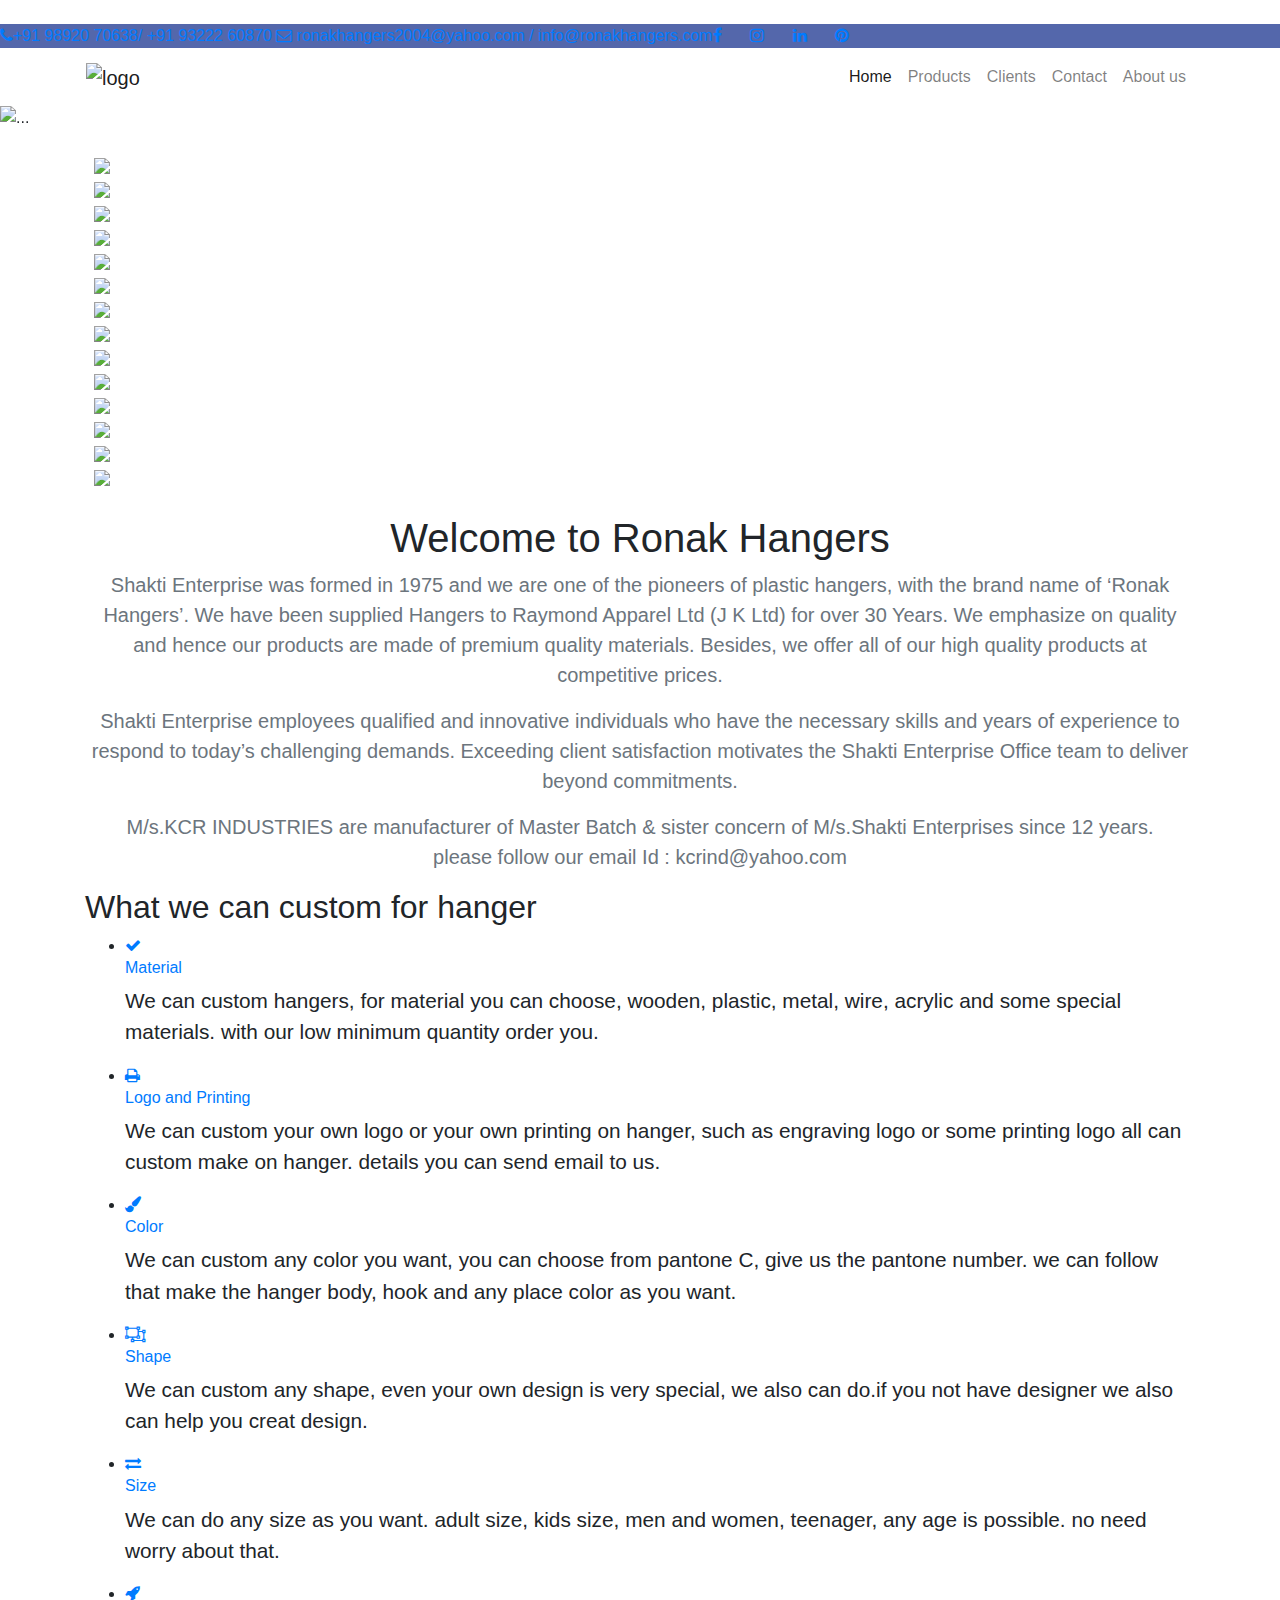
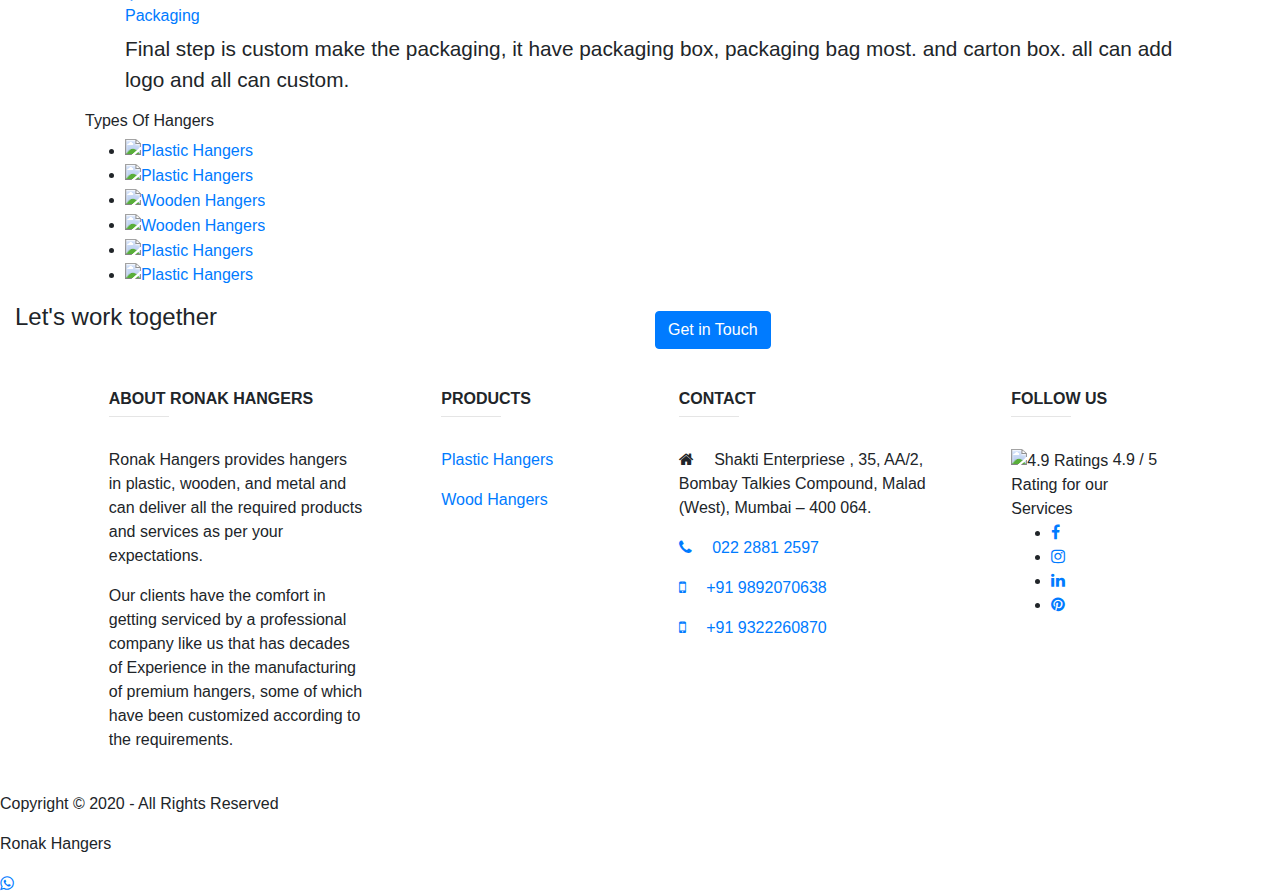
==== commit aabff528: "adding a breaker" ====
--- a/index.html
+++ b/index.html
@@ -165,7 +165,7 @@
     </p>
     <p class="lead text-muted">Shakti Enterprise employees qualified and innovative individuals who have the necessary skills and years of experience to respond to today’s challenging demands. Exceeding client satisfaction motivates the Shakti Enterprise Office team to deliver beyond commitments.</p>
     <p class="lead text-muted">M/s.KCR INDUSTRIES are manufacturer of Master Batch & sister concern of M/s.Shakti Enterprises
-      since 12 years.please follow our email Id : kcrind@yahoo.com</p>
+      since 12 years. <br> please follow our email Id : kcrind@yahoo.com</p>
   </div>
 </section>
 <!-- header -->
